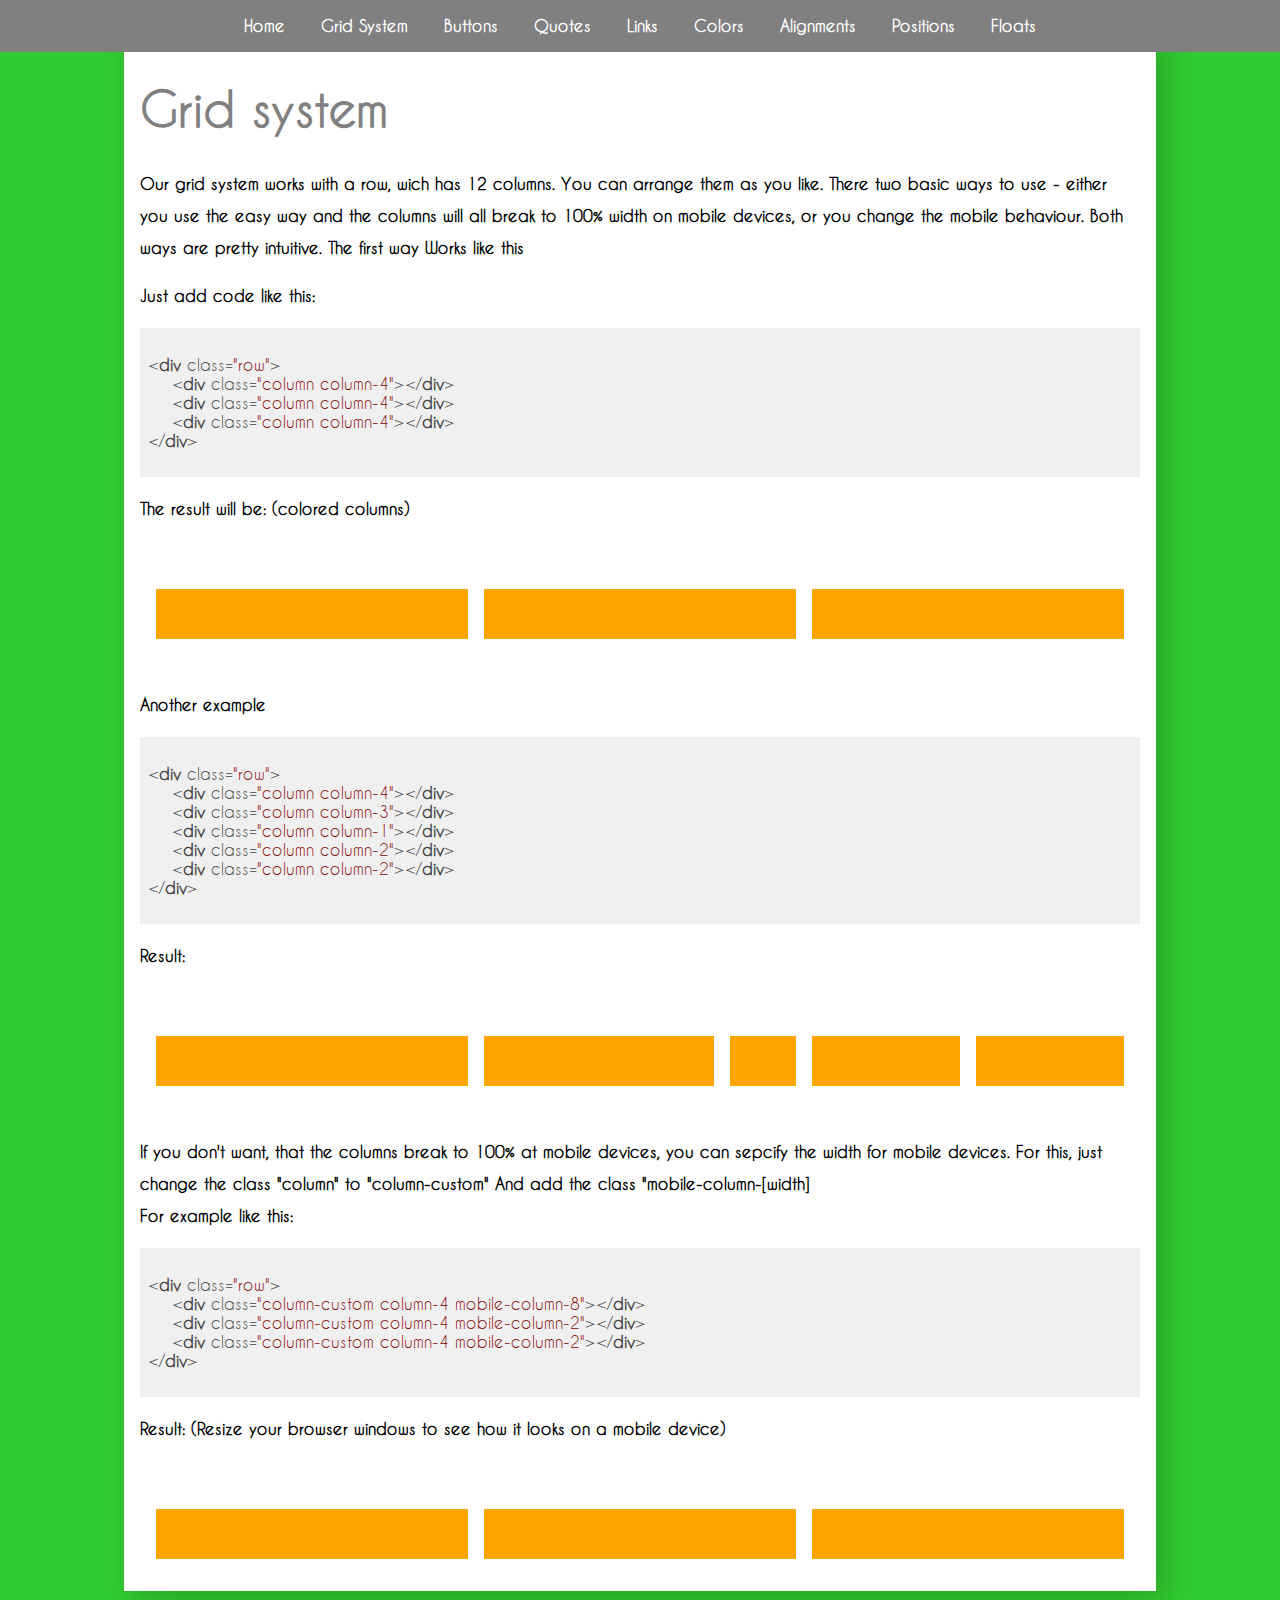
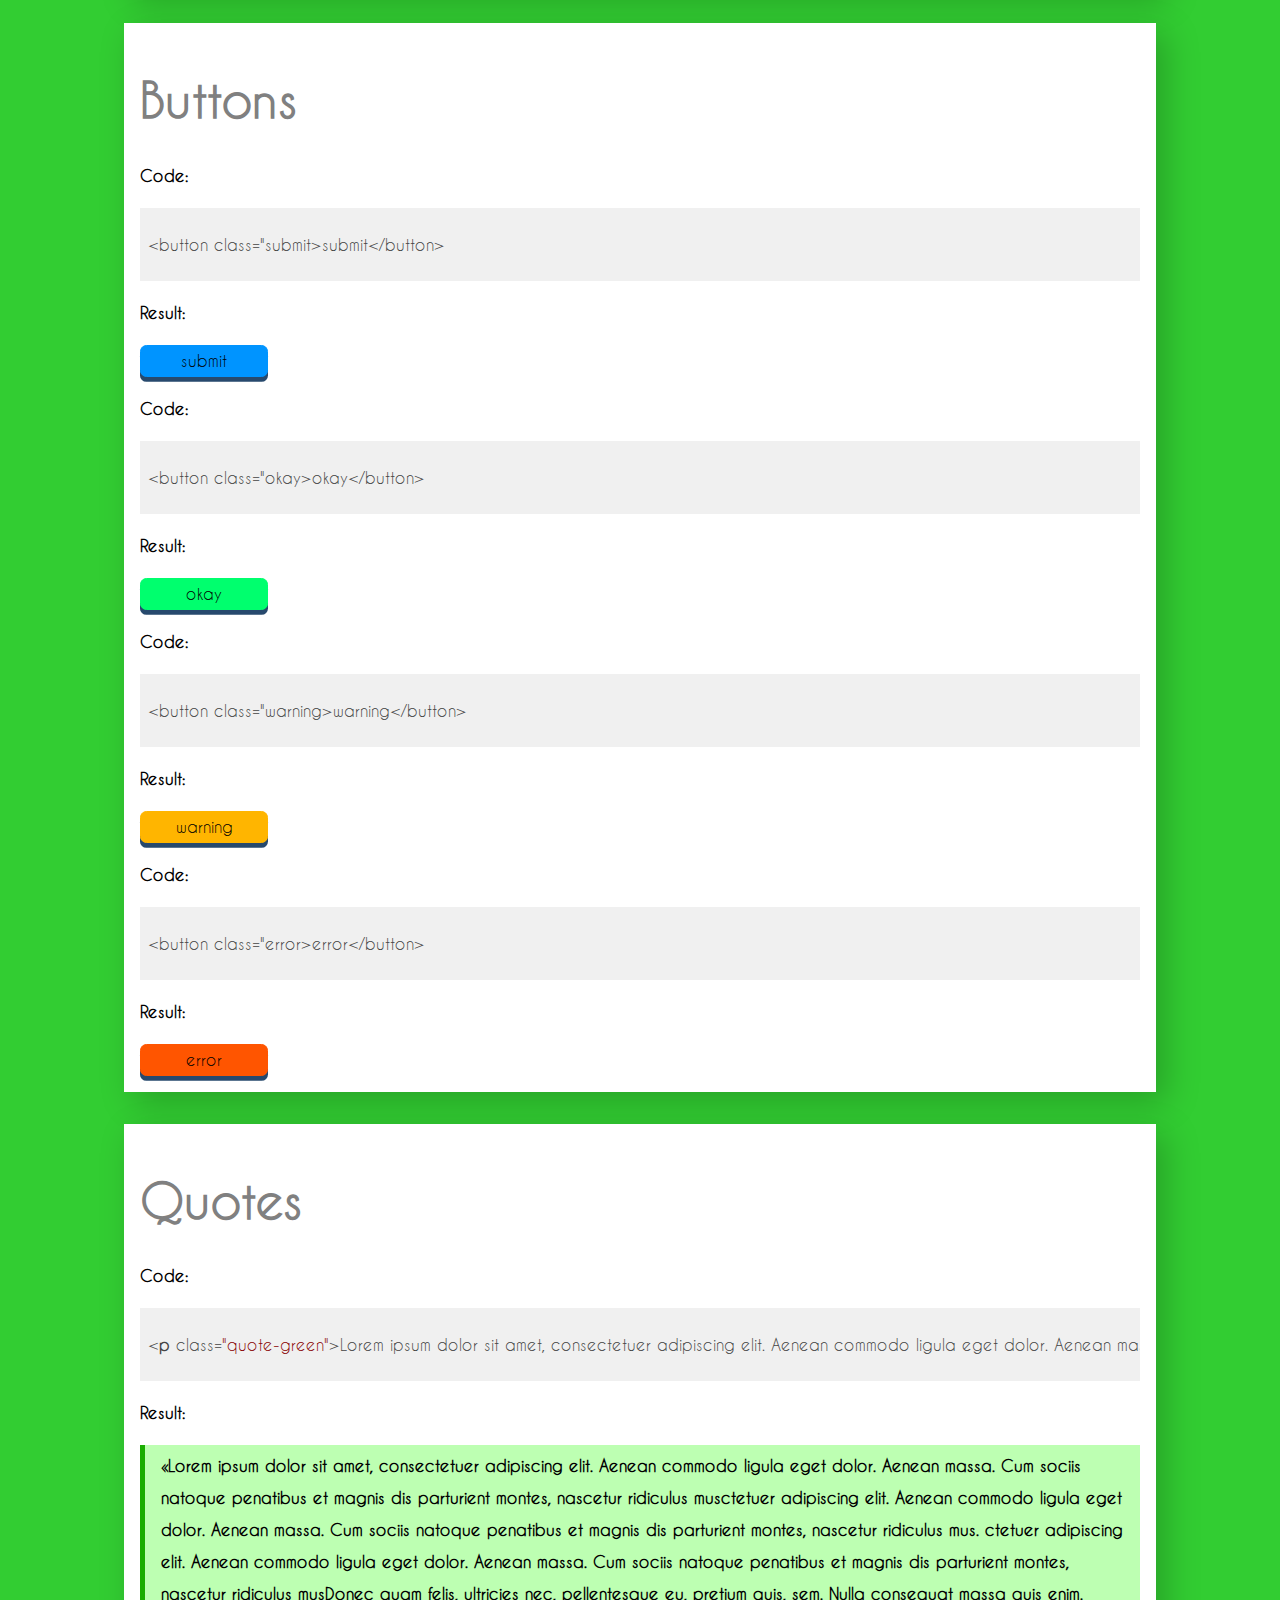
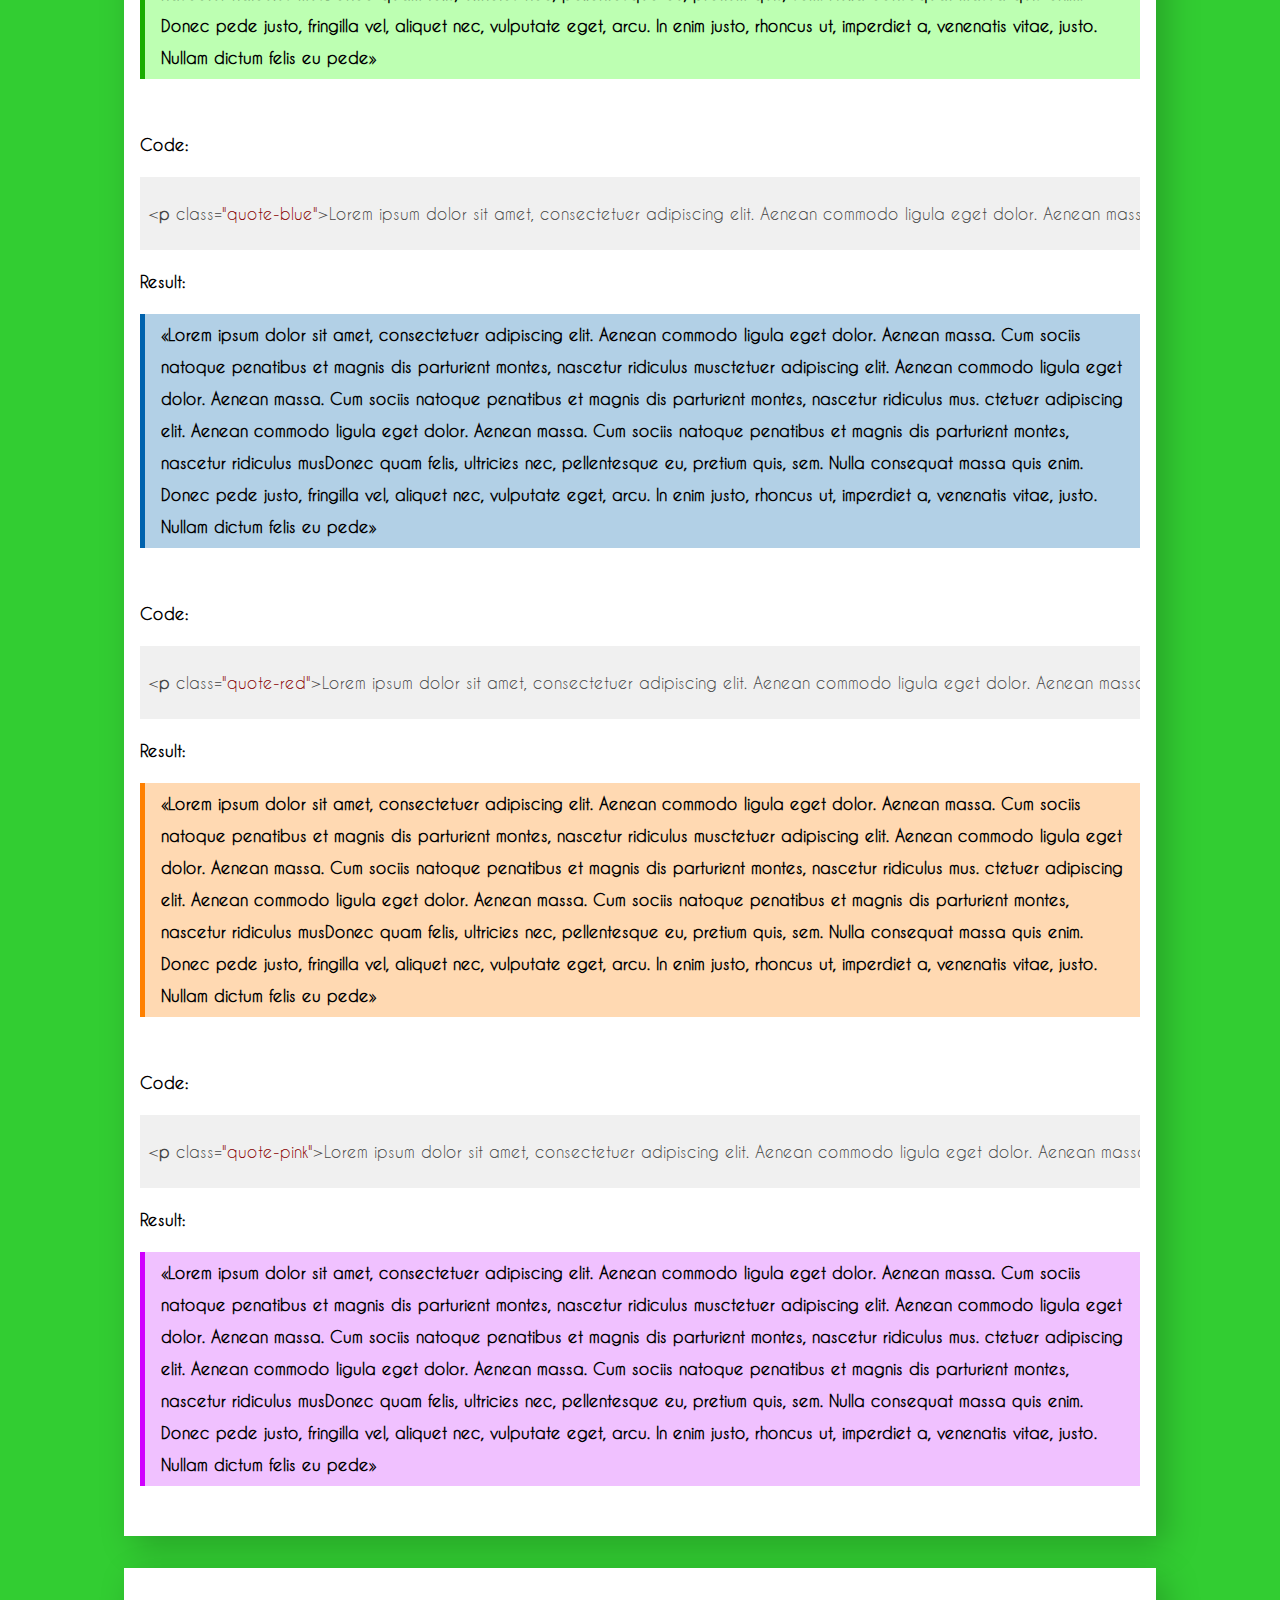
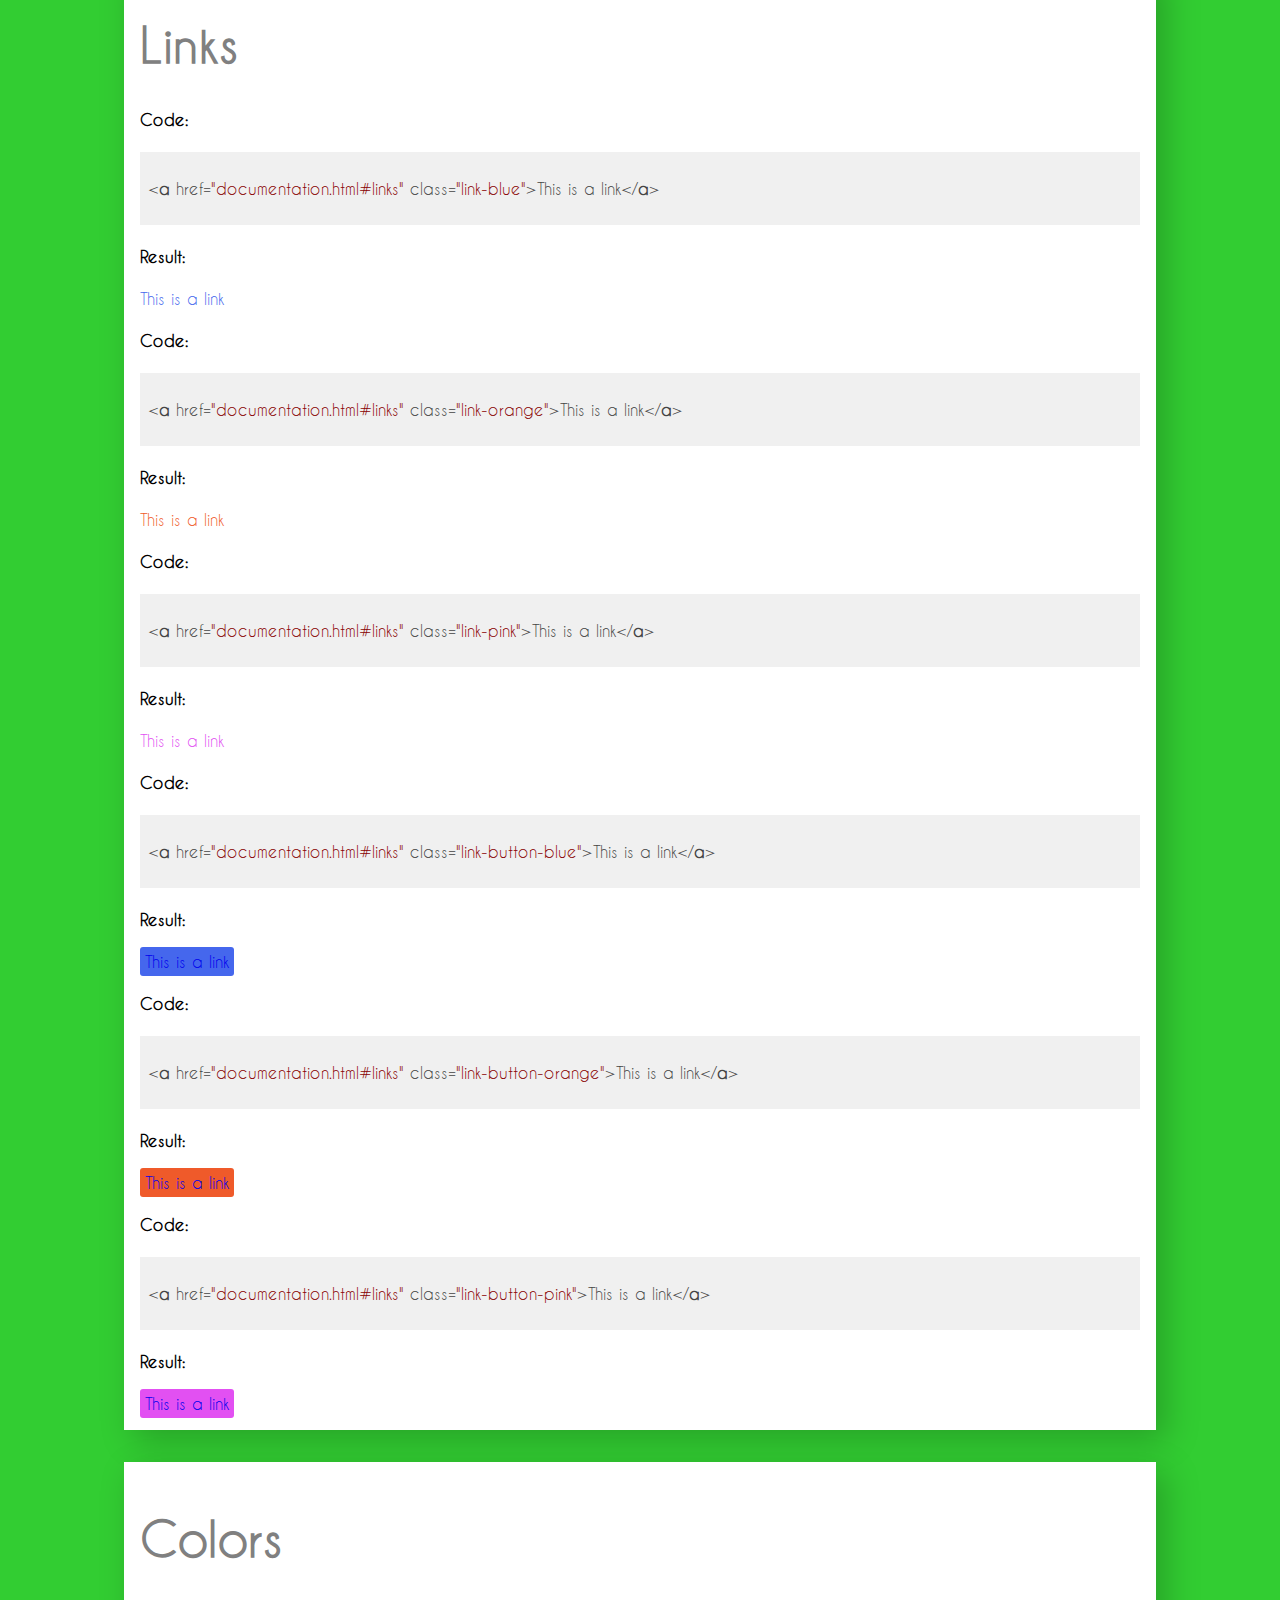
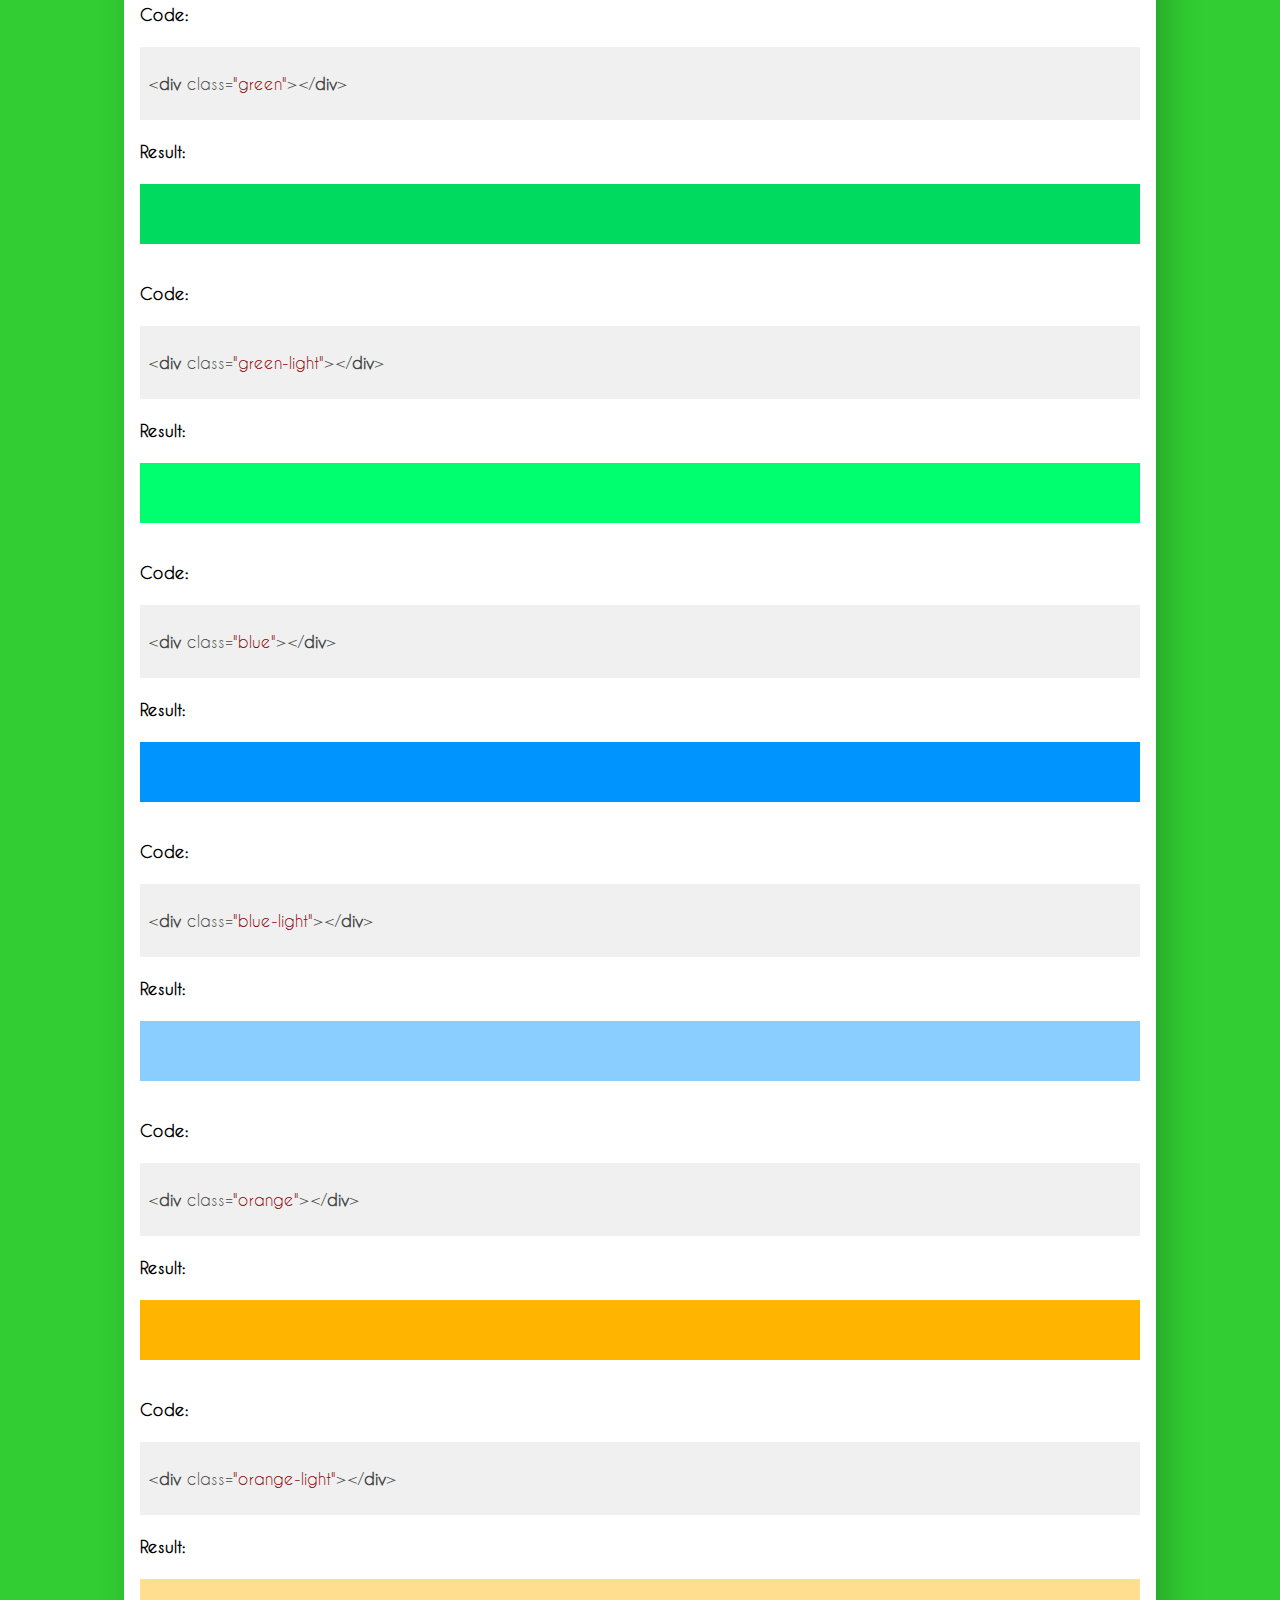
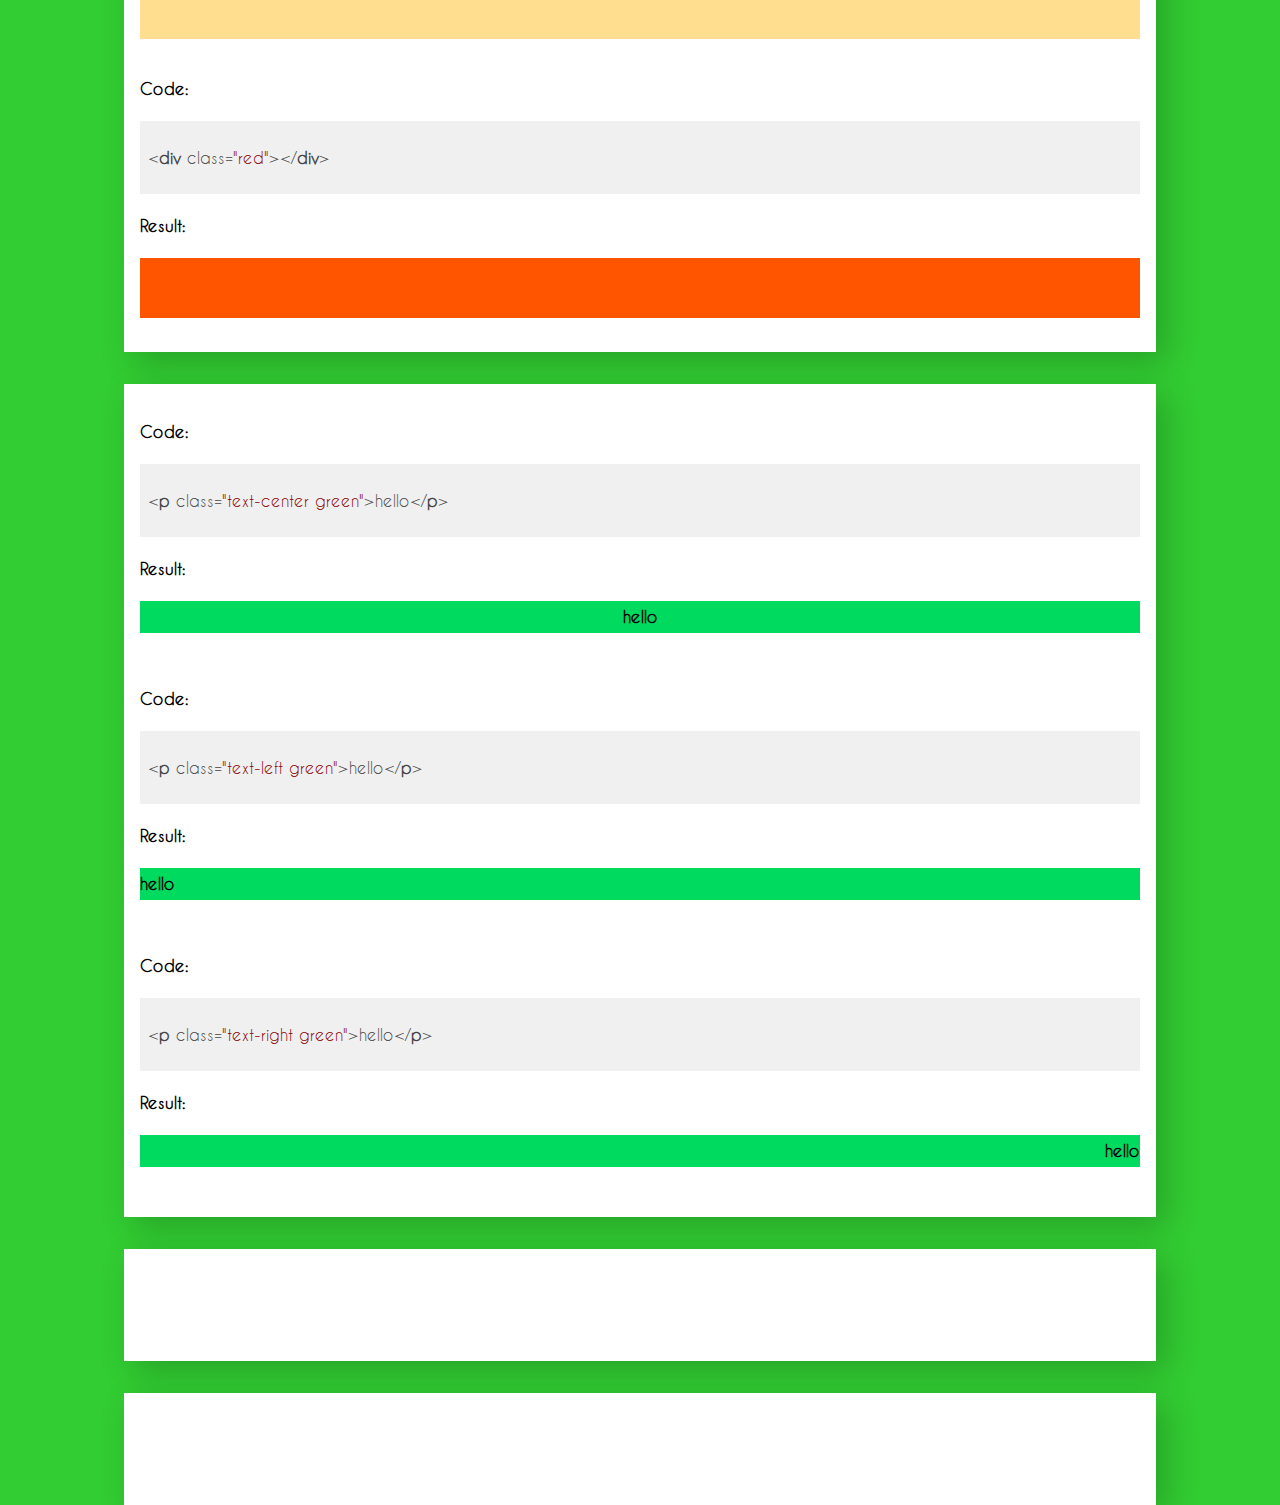
==== boahcss.github.io/documentation.html @ d2a32f0a "ini" ====
<!doctype html>
<html>
    <head>
        <link rel="stylesheet" href="stylesheet.css" media="screen" />
        <link rel="stylesheet" href="boah.css" media="screen" />
        <script src="https://ajax.googleapis.com/ajax/libs/jquery/1.12.2/jquery.min.js"></script>
        
        <style>
            
            nav {
                top: 0;
                z-index: 10000;
                display: block;
            }
            
            section {
                padding: 1em;
                width: 100%;
                max-width: 1000px;
                background-color: white;
                margin-left:auto;
                margin-right: auto;
                margin-top: 2em;
                min-height: 5em;
                overflow: hidden;
                -webkit-box-shadow: 10px 10px 32px 0px rgba(0,0,0,0.21);
-moz-box-shadow: 10px 10px 32px 0px rgba(0,0,0,0.21);
box-shadow: 10px 10px 32px 0px rgba(0,0,0,0.21);
            }
            
            .cwrapper {
                overflow: scroll;
                padding: 1em;
            }
            
            
            @media screen and (max-width: 600px) {

               body nav {
                    position: static !important;
                }
                
                body section {
                    margin: 0;
                    padding: 0;
                }
                
            }
            
        </style>
        
        <link rel="stylesheet" href="highlight/styles/default.css">
        <script src="highlight/highlight.pack.js"></script>
        <script>hljs.initHighlightingOnLoad();</script>
        
        <script>
    $(function() {
  $('a[href*="#"]:not([href="#"])').click(function() {
    if (location.pathname.replace(/^\//,'') == this.pathname.replace(/^\//,'') && location.hostname == this.hostname) {
      var target = $(this.hash);
      target = target.length ? target : $('[name=' + this.hash.slice(1) +']');
      if (target.length) {
        $('html, body').animate({
          scrollTop: target.offset().top
        }, 500);
        return false;
      }
    }
  });
});
        </script>
    </head>
    
    <body>
        <nav id="nav" class="fixed">
            <ul>
                <li class=""><a href="index.html">Home</a></li>
                <li><a href="#grid">Grid System</a></li>
                <li><a href="#buttons">Buttons</a></li>
                <li><a href="#quotes">Quotes</a></li>
                <li><a href="#links">Links</a></li>
                <li><a href="#colors">Colors</a></li>
                <li><a href="#alignments">Alignments</a></li>
                <li><a href="#positions">Positions</a></li>
                <li><a href="#floats">Floats</a></li>
            </ul>
        </nav>
        <main>
            <section id="grid">
                <h1>Grid system</h1>
                <p>Our grid system works with a row, wich has 12 columns. You can arrange them as you like. There two basic ways to use - either you use the easy way and the columns will all break to 100% width on mobile devices, or you change the mobile behaviour. Both ways are pretty intuitive. The first way Works like this</p>
                <p>Just add code like this:</p>
                <pre><code>
&lt;div class=&quot;row&quot;&gt;
    &lt;div class=&quot;column column-4&quot;&gt;&lt;/div&gt; 
    &lt;div class=&quot;column column-4&quot;&gt;&lt;/div&gt;
    &lt;div class=&quot;column column-4&quot;&gt;&lt;/div&gt;
&lt;/div&gt;
                </code></pre>
                <p>The result will be: (colored columns)</p>
                <div class="cwrapper">
                    <div class="row">
                        <div class="column column-4"></div> 
                        <div class="column column-4"></div>
                        <div class="column column-4"></div>
                    </div>
                </div>
                <br>
                <p>Another example</p>
                <pre><code>
&lt;div class=&quot;row&quot;&gt;
    &lt;div class=&quot;column column-4&quot;&gt;&lt;/div&gt; 
    &lt;div class=&quot;column column-3&quot;&gt;&lt;/div&gt;
    &lt;div class=&quot;column column-1&quot;&gt;&lt;/div&gt;
    &lt;div class=&quot;column column-2&quot;&gt;&lt;/div&gt;
    &lt;div class=&quot;column column-2&quot;&gt;&lt;/div&gt;
&lt;/div&gt;
                </code></pre>
                <p>Result:</p>
                <div class="cwrapper">
                    <div class="row"> <div class="column column-4"></div> <div class="column column-3"></div> <div class="column column-1"></div> <div class="column column-2"></div> <div class="column column-2"></div> </div>
                </div>
                <br>
                <p>If you don't want, that the columns break to 100% at mobile devices, you can sepcify the width for mobile devices. For this, just change the class "column" to "column-custom" And add the class "mobile-column-[width]<br>For example like this:</p>
                <pre><code>
&lt;div class=&quot;row&quot;&gt;
    &lt;div class=&quot;column-custom column-4 mobile-column-8&quot;&gt;&lt;/div&gt;
    &lt;div class=&quot;column-custom column-4 mobile-column-2&quot;&gt;&lt;/div&gt;
    &lt;div class=&quot;column-custom column-4 mobile-column-2&quot;&gt;&lt;/div&gt; 
&lt;/div&gt;
                </code></pre>
                <p>Result: (Resize your browser windows to see how it looks on a mobile device)</p>
                <div class="cwrapper">
                    <div class="row">
                        <div class="column-custom column-4 mobile-column-8"></div>
                        <div class="column-custom column-4 mobile-column-2"></div>
                        <div class="column-custom column-4 mobile-column-2"></div>
                    </div>
                </div>
            </section>
            
            <section id="buttons">
                <h1>Buttons</h1>
                <p>Code: </p>
                <pre><code>
&lt;button class=&quot;submit&gt;submit&lt;/button&gt;
                </code></pre>
                <p>Result:</p>
                <button class="submit">submit</button>
                <br>
                
                <p>Code: </p>
                <pre><code>
&lt;button class=&quot;okay&gt;okay&lt;/button&gt;
                </code></pre>
                <p>Result:</p>
                <button class="okay">okay</button>
                <br>
                
                <p>Code: </p>
                <pre><code>
&lt;button class=&quot;warning&gt;warning&lt;/button&gt;
                </code></pre>
                <p>Result:</p>
                <button class="warning">warning</button>
                <br>
                
                <p>Code: </p>
                <pre><code>
&lt;button class=&quot;error&gt;error&lt;/button&gt;
                </code></pre>
                <p>Result:</p>
                <button class="error">error</button>
                <br>
                
            </section>
            
            <section id="quotes">
                <h1>Quotes</h1>
                
                <p>Code:</p>
                <pre><code>
&lt;p class=&quot;quote-green&quot;&gt;Lorem ipsum dolor sit amet, consectetuer adipiscing elit. Aenean commodo ligula eget dolor. Aenean massa. Cum sociis natoque penatibus et magnis dis parturient montes, nascetur ridiculus musctetuer adipiscing elit. Aenean commodo ligula eget dolor. Aenean massa. Cum sociis natoque penatibus et magnis dis parturient montes, nascetur ridiculus mus. ctetuer adipiscing elit. Aenean commodo ligula eget dolor. Aenean massa. Cum sociis natoque penatibus et magnis dis parturient montes, nascetur ridiculus musDonec quam felis, ultricies nec, pellentesque eu, pretium quis, sem. Nulla consequat massa quis enim. Donec pede justo, fringilla vel, aliquet nec, vulputate eget, arcu. In enim justo, rhoncus ut, imperdiet a, venenatis vitae, justo. Nullam dictum felis eu pede&lt;/p&gt;
                </code></pre>
                <p>Result: </p>
               <p class="quote-green">Lorem ipsum dolor sit amet, consectetuer adipiscing elit. Aenean commodo ligula eget dolor. Aenean massa. Cum sociis natoque penatibus et magnis dis parturient montes, nascetur ridiculus musctetuer adipiscing elit. Aenean commodo ligula eget dolor. Aenean massa. Cum sociis natoque penatibus et magnis dis parturient montes, nascetur ridiculus mus. ctetuer adipiscing elit. Aenean commodo ligula eget dolor. Aenean massa. Cum sociis natoque penatibus et magnis dis parturient montes, nascetur ridiculus musDonec quam felis, ultricies nec, pellentesque eu, pretium quis, sem. Nulla consequat massa quis enim. Donec pede justo, fringilla vel, aliquet nec, vulputate eget, arcu. In enim justo, rhoncus ut, imperdiet a, venenatis vitae, justo. Nullam dictum felis eu pede</p>
                <br>
                
                <p>Code:</p>
                <pre><code>
&lt;p class=&quot;quote-blue&quot;&gt;Lorem ipsum dolor sit amet, consectetuer adipiscing elit. Aenean commodo ligula eget dolor. Aenean massa. Cum sociis natoque penatibus et magnis dis parturient montes, nascetur ridiculus musctetuer adipiscing elit. Aenean commodo ligula eget dolor. Aenean massa. Cum sociis natoque penatibus et magnis dis parturient montes, nascetur ridiculus mus. ctetuer adipiscing elit. Aenean commodo ligula eget dolor. Aenean massa. Cum sociis natoque penatibus et magnis dis parturient montes, nascetur ridiculus musDonec quam felis, ultricies nec, pellentesque eu, pretium quis, sem. Nulla consequat massa quis enim. Donec pede justo, fringilla vel, aliquet nec, vulputate eget, arcu. In enim justo, rhoncus ut, imperdiet a, venenatis vitae, justo. Nullam dictum felis eu pede&lt;/p&gt;
                </code></pre>
                <p>Result: </p>
               <p class="quote-blue">Lorem ipsum dolor sit amet, consectetuer adipiscing elit. Aenean commodo ligula eget dolor. Aenean massa. Cum sociis natoque penatibus et magnis dis parturient montes, nascetur ridiculus musctetuer adipiscing elit. Aenean commodo ligula eget dolor. Aenean massa. Cum sociis natoque penatibus et magnis dis parturient montes, nascetur ridiculus mus. ctetuer adipiscing elit. Aenean commodo ligula eget dolor. Aenean massa. Cum sociis natoque penatibus et magnis dis parturient montes, nascetur ridiculus musDonec quam felis, ultricies nec, pellentesque eu, pretium quis, sem. Nulla consequat massa quis enim. Donec pede justo, fringilla vel, aliquet nec, vulputate eget, arcu. In enim justo, rhoncus ut, imperdiet a, venenatis vitae, justo. Nullam dictum felis eu pede</p>
                <br>
                
                <p>Code:</p>
                <pre><code>
&lt;p class=&quot;quote-red&quot;&gt;Lorem ipsum dolor sit amet, consectetuer adipiscing elit. Aenean commodo ligula eget dolor. Aenean massa. Cum sociis natoque penatibus et magnis dis parturient montes, nascetur ridiculus musctetuer adipiscing elit. Aenean commodo ligula eget dolor. Aenean massa. Cum sociis natoque penatibus et magnis dis parturient montes, nascetur ridiculus mus. ctetuer adipiscing elit. Aenean commodo ligula eget dolor. Aenean massa. Cum sociis natoque penatibus et magnis dis parturient montes, nascetur ridiculus musDonec quam felis, ultricies nec, pellentesque eu, pretium quis, sem. Nulla consequat massa quis enim. Donec pede justo, fringilla vel, aliquet nec, vulputate eget, arcu. In enim justo, rhoncus ut, imperdiet a, venenatis vitae, justo. Nullam dictum felis eu pede&lt;/p&gt;
                </code></pre>
                <p>Result: </p>
               <p class="quote-red">Lorem ipsum dolor sit amet, consectetuer adipiscing elit. Aenean commodo ligula eget dolor. Aenean massa. Cum sociis natoque penatibus et magnis dis parturient montes, nascetur ridiculus musctetuer adipiscing elit. Aenean commodo ligula eget dolor. Aenean massa. Cum sociis natoque penatibus et magnis dis parturient montes, nascetur ridiculus mus. ctetuer adipiscing elit. Aenean commodo ligula eget dolor. Aenean massa. Cum sociis natoque penatibus et magnis dis parturient montes, nascetur ridiculus musDonec quam felis, ultricies nec, pellentesque eu, pretium quis, sem. Nulla consequat massa quis enim. Donec pede justo, fringilla vel, aliquet nec, vulputate eget, arcu. In enim justo, rhoncus ut, imperdiet a, venenatis vitae, justo. Nullam dictum felis eu pede</p>
                <br>
                
                <p>Code:</p>
                <pre><code>
&lt;p class=&quot;quote-pink&quot;&gt;Lorem ipsum dolor sit amet, consectetuer adipiscing elit. Aenean commodo ligula eget dolor. Aenean massa. Cum sociis natoque penatibus et magnis dis parturient montes, nascetur ridiculus musctetuer adipiscing elit. Aenean commodo ligula eget dolor. Aenean massa. Cum sociis natoque penatibus et magnis dis parturient montes, nascetur ridiculus mus. ctetuer adipiscing elit. Aenean commodo ligula eget dolor. Aenean massa. Cum sociis natoque penatibus et magnis dis parturient montes, nascetur ridiculus musDonec quam felis, ultricies nec, pellentesque eu, pretium quis, sem. Nulla consequat massa quis enim. Donec pede justo, fringilla vel, aliquet nec, vulputate eget, arcu. In enim justo, rhoncus ut, imperdiet a, venenatis vitae, justo. Nullam dictum felis eu pede&lt;/p&gt;
                </code></pre>
                <p>Result: </p>
               <p class="quote-pink">Lorem ipsum dolor sit amet, consectetuer adipiscing elit. Aenean commodo ligula eget dolor. Aenean massa. Cum sociis natoque penatibus et magnis dis parturient montes, nascetur ridiculus musctetuer adipiscing elit. Aenean commodo ligula eget dolor. Aenean massa. Cum sociis natoque penatibus et magnis dis parturient montes, nascetur ridiculus mus. ctetuer adipiscing elit. Aenean commodo ligula eget dolor. Aenean massa. Cum sociis natoque penatibus et magnis dis parturient montes, nascetur ridiculus musDonec quam felis, ultricies nec, pellentesque eu, pretium quis, sem. Nulla consequat massa quis enim. Donec pede justo, fringilla vel, aliquet nec, vulputate eget, arcu. In enim justo, rhoncus ut, imperdiet a, venenatis vitae, justo. Nullam dictum felis eu pede</p>
                <br>
            </section>
            
            <section id="links">
                <h1>Links</h1>
                
                <p>Code: </p>
                <pre><code>
&lt;a href=&quot;documentation.html#links&quot; class=&quot;link-blue&quot;&gt;This is a link&lt;/a&gt;
                </code></pre>
                <p>Result: </p>
                <a href="documentation.html#links" class="link-blue">This is a link</a>
                <br>
                
                <p>Code: </p>
                <pre><code>
&lt;a href=&quot;documentation.html#links&quot; class=&quot;link-orange&quot;&gt;This is a link&lt;/a&gt;
                </code></pre>
                <p>Result: </p>
                <a href="documentation.html#links" class="link-orange">This is a link</a>
                <br>
                
                <p>Code: </p>
                <pre><code>
&lt;a href=&quot;documentation.html#links&quot; class=&quot;link-pink&quot;&gt;This is a link&lt;/a&gt;
                </code></pre>
                <p>Result: </p>
                <a href="documentation.html#links" class="link-pink">This is a link</a>
                <br>
                
                <p>Code: </p>
                <pre><code>
&lt;a href=&quot;documentation.html#links&quot; class=&quot;link-button-blue&quot;&gt;This is a link&lt;/a&gt;
                </code></pre>
                <p>Result: </p>
                <a href="documentation.html#links" class="link-button-blue">This is a link</a>
                <br>
                
                <p>Code: </p>
                <pre><code>
&lt;a href=&quot;documentation.html#links&quot; class=&quot;link-button-orange&quot;&gt;This is a link&lt;/a&gt;
                </code></pre>
                <p>Result: </p>
                <a href="documentation.html#links" class="link-button-orange">This is a link</a>
                <br>
                
                <p>Code: </p>
                <pre><code>
&lt;a href=&quot;documentation.html#links&quot; class=&quot;link-button-pink&quot;&gt;This is a link&lt;/a&gt;
                </code></pre>
                <p>Result: </p>
                <a href="documentation.html#links" class="link-button-pink">This is a link</a>
                <br>
            </section>
            
            <section id="colors">
                <h1>Colors</h1>
                
                <p>Code:</p>
                <pre><code>
&lt;div class=&quot;green&quot;&gt;&lt;/div&gt;
                </code></pre>
                <p>Result: </p>
                <div class="row green"></div>
                <br>
                
                <p>Code:</p>
                <pre><code>
&lt;div class=&quot;green-light&quot;&gt;&lt;/div&gt;
                </code></pre>
                <p>Result: </p>
                <div class="row green-light"></div>
                <br>
                
                <p>Code:</p>
                <pre><code>
&lt;div class=&quot;blue&quot;&gt;&lt;/div&gt;
                </code></pre>
                <p>Result: </p>
                <div class="row blue"></div>
                <br>
                
                 <p>Code:</p>
                <pre><code>
&lt;div class=&quot;blue-light&quot;&gt;&lt;/div&gt;
                </code></pre>
                <p>Result: </p>
                <div class="row blue-light"></div>
                <br>
                
                <p>Code:</p>
                <pre><code>
&lt;div class=&quot;orange&quot;&gt;&lt;/div&gt;
                </code></pre>
                <p>Result: </p>
                <div class="row orange"></div>
                <br>
                
                <p>Code:</p>
                <pre><code>
&lt;div class=&quot;orange-light&quot;&gt;&lt;/div&gt;
                </code></pre>
                <p>Result: </p>
                <div class="row orange-light"></div>
                <br>
                
                <p>Code:</p>
                <pre><code>
&lt;div class=&quot;red&quot;&gt;&lt;/div&gt;
                </code></pre>
                <p>Result: </p>
                <div class="row red"></div>
                <br>
                
            </section>
            
            <section id="alignments">
                <p>Code: </p>
                <pre><code>
&lt;p class=&quot;text-center green&quot;&gt;hello&lt;/p&gt;
                </code></pre>
                <p>Result: </p>
                <p class="text-center green">hello</p>
                <br>
                
                <p>Code: </p>
                <pre><code>
&lt;p class=&quot;text-left green&quot;&gt;hello&lt;/p&gt;
                </code></pre>
                <p>Result: </p>
                <p class="text-left green">hello</p>
                <br>
                
                <p>Code: </p>
                <pre><code>
&lt;p class=&quot;text-right green&quot;&gt;hello&lt;/p&gt;
                </code></pre>
                <p>Result: </p>
                <p class="text-right green">hello</p>
                <br>
            </section>
            
            <section id="positions">
            </section>
            
            <section id="floats">
            </section>
        </main>
    </body>
</html>
---- boahcss.github.io/stylesheet.css ----
/* Font familys */
@font-face {
	font-family: "webFontONe";
	src: url("fonts/CaviarDreams.ttf");
}

@font-face {
	font-family: "avenir";
	src: url("fonts/CaviarDreams.ttf");
}

/* Animations */
@keyframes headerAnim {
	0% {
		background-color: limegreen;
	}

	25% {
		background-color: #ff6192;
	}

	50% {
		background-color: #61a1ff;
	}

	75% {
		background-color: #00ebaf;
	}

	100% {
		background-color: limegreen;
	}
}

@keyframes headerImageAnim {
    0% {
        opacity: 0;
        bottom: -150px;
    }
    50% {
        bottom: -150px;
        opacity: 0;
    }
    100% {
        bottom: 0px;
        opacity: 1;
    }
}


/* Basic Styles */

.prime-font-100 {
	font-family: webFontOne;
	font-weight: 100;
	color: white;
}

.prime-font-600 {
	font-family: webFontOne;
	font-weight: 600;
	color: white;
}

body {
	margin: 0;
	padding: 0;
	background-color: limegreen;
	animation-name: headerAnim;
	animation-duration: 15s;
	animation-iteration-count: infinite;
}

h1 {
	color: gray;
	font-size: 3em;
}


.fixed {
    position: fixed;
}

/* Header */
header {
	max-height: 300px;
	width: 100vw;
	text-align: center;
	margin: 0;
	padding:0;
	overflow: hidden;
}

header h1 {
	position: relative;
	margin-bottom: 0;
}

.headerText {
	top: 100px;
	padding-left: 10px;
}

.headerImage img {
	position: relative;
	bottom: 0;
	right: 0;
	max-width: 600px;
	width: auto;
	height: 300px;
}

.buttonlink {
	font-family: avenir, arial;
	color: white;
	font-weight: bold;
	padding: 0.5em;
	border: 3px solid white;
	border-radius: 10px;
	transition: 0.3s;
	text-decoration: none;
}

.buttonlink:hover {
	transition: 0.3s;
	background-color: white;
	color: gray;
}

/* Nav */
nav {
	width: 100vw;
	margin: 0;
	padding: 0;
	text-align: center;
	background-color: gray;
}

nav ul {
	margin: 0;
	padding: 0;
}

nav li {
	display: inline-block;
	padding: 1em;
	margin: 0;
	transition: 0.5s;
}

nav li a {
	text-decoration: none;
	color: white;
	font-family: avenir, sans-serif;
	font-weight: 700;
}

.selected {
	color: limegreen;
	border-bottom: 3px solid limegreen;
	padding-bottom: calc(1em - 2px);
}

nav li:hover {
	background-color: limegreen;
	transition: 0.3s;
}

/* Wrapper */

#wrapper {
	width: 100vw;
	min-height: 500px;
	background-color: white;
}

div {
	text-align: center;
	box-sizing: border-box;
}

section {
    min-height: 10px;
    overflow: hidden;
}

#home .pull div {
	min-height: 175px;
}

section .pull img {
    height: 151px;
    width: auto;
    padding: 3em;
}

.orange-light {
	background-color: #ffd480;
}

.orange-dark {
	background-color: #ffb180;
}

.blue-light {
	background-color: #9ec1ff;
}

.blue-dark {
	background-color: #618eff;
}

.green {
	background-color: #68ee75;
}

.green-light {
	background-color: #a9ff9e;
}

.gray-light {
    background-color: #ebf1f5;
}

.pull {

}

.pull img {
	width: 100%;
	height: auto;
	position: relative;
	bottom: 0;
    margin-bottom: -5px;
    transition: 0.3s;
    animation-name: headerImageAnim;
    animation-duration: 2s;
}

.pull img:hover {
    transition: 5s;
    -webkit-filter: hue-rotate(360deg);
    filter: hue-rotate(360deg);
}

.pull *, section * {
	font-family: avenir, arial;
}

.pull h2, section h2 {
	font-weight: 600;
}

.pull p,section p {
	font-weight: 600;
    line-height: 2em;
}

.pull-right-70 {
	float: right;
	width: 70%;
	margin: 0;
}

.pull-left-30 {
	float: left;
	width: 30%;
	margin: 0;
}

.pull-right-60 {
	float: right;
	width: 60%;
	margin: 0;
}

.pull-left-40 {
	float: left;
	width: 40%;
	margin: 0;
}

.pull-right-30 {
	float: right;
	width: 30%;
	margin: 0;
}

.pull-left-70 {
	float: left;
	width: 70%;
	margin: 0;
}

.text-left {
	text-align: left;
}

.text-right {
	text-align: RIGHT;
}

.padding1 {
	padding: 1em;
}

section {
	width: 100%;
}

/* Footer */
footer {
	text-align: center;
}

/* Mobile */

@media screen and (max-width: 600px) {
	.pull {
        text-align: center;
		width: 100%;
	}
    .text-left {
        text-align: center;
    }
    
	body header {
		max-height: 400px;
	}

	body .headerImage img {
		bottom: -10px;
	}

	body nav li {
		display: block;
		text-align:center;
	}
	
}

.row {
    height: 60px; margin-top: 10px;
}
.row div {
    background-color: orange; height: 50px; padding-top: 5px; padding-bottom: 5px;   
}
---- boahcss.github.io/boah.css ----
/* ######################################### */
/*                                           */
/*               BOAH.CSS                    */
/*              boahcss.com                  */
/*                                           */
/* ######################################### */

/* ****************** */
/* *  GRID SYSTEM   **/
/* ****************** */

.row, 
.column, .column-custom {
    box-sizing: border-box;
    margin-top: 1em;
}

.row:before,
.row:after {
    content: " ";
    display: table;
}

.row:after {
    clear: both;
}

.column , .column-custom{
    position: relative;
    float: left;
    display: block;
}

.column + .column {
    margin-left: 1.6%;
}

.column-custom + .column-custom {
    margin-left: 1.6%;
}

.column-1 {
    width: 6.86666666667%;
}

.column-2 {
    width: 15.3333333333%;
}

.column-3 {
    width: 23.8%;
}

.column-4 {
    width: 32.2666666667%;
}

.column-5 {
    width: 40.7333333333%;
}

.column-6 {
    width: 49.2%;
}

.column-7 {
    width: 57.6666666667%;
}

.column-8 {
    width: 66.1333333333%;
}

.column-9 {
    width: 74.6%;
}

.column-10 {
    width: 83.0666666667%;
}

.column-11 {
    width: 91.5333333333%;
}

.column-12 {
    width: 100%;
    margin-left: 0;
}

@media screen and (max-width: 550px) {
    .column-1, 
    .column-2, 
    .column-3, 
    .column-4, 
    .column-5, 
    .column-6, 
    .column-7, 
    .column-8, 
    .column-9, 
    .column-10, 
    .column-11, 
    .column-12 {
        float: none;
        width: auto;
    }
    
    .mobile-column-1 {
        width: 6.86666666667%;
        float: left;
    }
    .mobile-column-2 {
        width: 15.3333333333%;
        float: left;
    }
    .mobile-column-3 {
        width: 23.8%;
        float: left;
    }
    .mobile-column-4 {
        width: 32.2666666667%;
        float: left;
    }
    .mobile-column-5 {
        width: 40.7333333333%;
        float: left;
    }
    .mobile-column-6 {
        width: 49.2%;
        float: left;
    }
    .mobile-column-7 {
        width: 57.6666666667%;
        float: left;
    }
    .mobile-column-8 {
        width: 66.1333333333%;
        float: left;
    }
    .mobile-column-9 {
        width: 74.6%;
        float: left;
    }
    .mobile-column-10 {
        width: 83.0666666667%;
        float: left;
    }
    .mobile-column-11 {
        width: 91.5333333333%;
        float: left;
    }
    .mobile-column-12 {
        width: 100%;
        margin-left: 0;
        float: left;
    }
  
    .column + .column {
        margin-left: 0;
    }
}

/* ****************** */
/**     Buttons      **/
/* ****************** */

button {
    font-size: 1em;
}

.submit {
	border: 1px solid #0094FF;
	background-color: #0094FF;
	border-radius: 0.4em;
	width: 8em;
	height: 2em;
	box-shadow: 0 0.3em #27496d;
}

.submit:hover {
	box-shadow: 0 0.2em #27496d;
}

.okay {
	border-radius: 0.4em;
	width: 8em;
	height: 2em;
	border: 1px solid #00FF6E;
	background-color: #00FF6E;
	box-shadow: 0 0.3em #27496d;
}

.okay:hover {
	box-shadow: 0 0.2em #27496d;
}

.warning {
	border-radius: 0.4em;
	width: 8em;
	height: 2em;
	box-shadow: 0 0.3em #27496d;
	border: 1px solid #FFB500;
	background-color: #FFB500;
}

.warning:hover {
	box-shadow: 0 0.2em #27496d;
}

.error {
	border-radius: 0.4em;
	width: 8em;
	height: 2em;
	box-shadow: 0 0.3em #27496d;
	border: 1px solid #FF5500;
	background-color: #FF5500;
}

.error:hover {
	box-shadow: 0 0.2em #27496d;
}

/* ****************** */
/**       Links      **/
/* ****************** */

.link-orange {
	text-decoration: none;
	color: #ef5a2a;
}

.link-orange:hover {
	transition: 0.3s;
	color: #f39d81;
	text-decoration: none;
}

.link-pink {
	color: #e250f2;
	text-decoration: none;
}

.link-pink:hover {
	transition: 0.3s;
	color: #ec9ff4;
	text-decoration: none;
}

.link-blue {
	color: #4567ed;
	text-decoration: none;
}

.link-blue:hover {
	transition: 0.3s;
	color: #91a6ed;
	text-decoration: none;
}

.link-button-orange {
	transition: 0.3s;
	padding: 5px;
	border-radius: 3px;
	background-color: #ef5a2a;
	text-decoration: none;
}

.link-button-orange:hover {
	transition: 0.3s;
	background-color: #f39d81;
	text-decoration: none;
}

.link-button-pink {
	transition: 0.3s;
	padding: 5px;
	border-radius: 3px;
	background-color: #e250f2;
	text-decoration: none;
}

.link-button-pink:hover {
	transition: 0.3s;
	background-color: #ec9ff4;
	text-decoration: none;
}

.link-button-blue {
	transition: 0.3s;
	padding: 5px;
	border-radius: 3px;
	background-color: #4567ed;
	text-decoration: none;
}

.link-button-blue:hover {
	transition: 0.3s;
	background-color: #91a6ed;
	text-decoration: none;
}


/* ****************** */
/**      Quotes      **/
/* ****************** */

.quote-pink {
	padding-top: 5px;
	padding-bottom: 5px;
	background-color: rgba(204, 51, 255, 0.3);
	border-left: 5px solid #D000FF;
	padding-left: 1em;
	padding-right: 1em;
}

.quote-red {
	padding-top: 5px;
	padding-bottom: 5px;
	background-color: rgba(255, 128, 0, 0.3);
	border-left: 5px solid #FF8000;
	padding-left: 1em;
	padding-right: 1em;
}

.quote-green {
	padding-top: 5px;
	padding-bottom: 5px;
	background-color: rgba(38, 255, 0, 0.3);
	border-left: 5px solid #1AAD00;
	padding-left: 1em;
	padding-right: 1em;
}

.quote-blue {
	padding-top: 5px;
	padding-bottom: 5px;
	background-color: rgba(0, 98, 173, 0.3);
	border-left: 5px solid #0062AD;
	padding-left: 1em;
	padding-right: 1em;
}

.quote-red:before, .quote-pink:before, .quote-green:before, .quote-blue:before {
    content: "\00ab";}
.quote-red:after, .quote-pink:after, .quote-green:after, .quote-blue:after {
    content: "\00bb";}

/* ****************** */
/**    basic css     **/
/* ****************** */

.float-left {
    float: left;
}

.float-right {
    float: right;
}

.position-static {
    position: static;
}

.position-fixed {
    position: fixed;
}

.position-absolute {
    position: absolute;
}

.text-left {
    text-align: left;
}

.text-right {
    text-align: right;
}

.text-center {
    text-align: center;
}

/* ****************** */
/**      Colors      **/
/* ****************** */

.blue {
    background-color: #0094FF;
}

.blue-light {
    background-color: #8aceff;
}

.green {
    background-color: #00db5f;
}

.green-light {
    background-color: #00FF6E;
}

.orange {
    background-color: #FFB500;
}

.orange-light {
    background-color: #ffde8f;
}

.red {
    background-color: #FF5500;
}
---- boahcss.github.io/highlight/styles/default.css ----
/*

Original highlight.js style (c) Ivan Sagalaev <maniac@softwaremaniacs.org>

*/

.hljs {
  display: block;
  overflow-x: auto;
  padding: 0.5em;
  background: #F0F0F0;
}

.hljs,
.hljs-subst {
  color: #444;
}

.hljs-keyword,
.hljs-attribute,
.hljs-selector-tag,
.hljs-meta-keyword,
.hljs-doctag,
.hljs-name {
  font-weight: bold;
}

.hljs-built_in,
.hljs-literal,
.hljs-bullet,
.hljs-code,
.hljs-addition {
  color: #1F811F;
}

.hljs-regexp,
.hljs-symbol,
.hljs-variable,
.hljs-template-variable,
.hljs-link,
.hljs-selector-attr,
.hljs-selector-pseudo {
  color: #BC6060;
}

.hljs-type,
.hljs-string,
.hljs-number,
.hljs-selector-id,
.hljs-selector-class,
.hljs-quote,
.hljs-template-tag,
.hljs-deletion {
  color: #880000;
}

.hljs-title,
.hljs-section {
  color: #880000;
  font-weight: bold;
}

.hljs-comment {
  color: #888888;
}

.hljs-meta {
  color: #2B6EA1;
}

.hljs-emphasis {
  font-style: italic;
}

.hljs-strong {
  font-weight: bold;
}
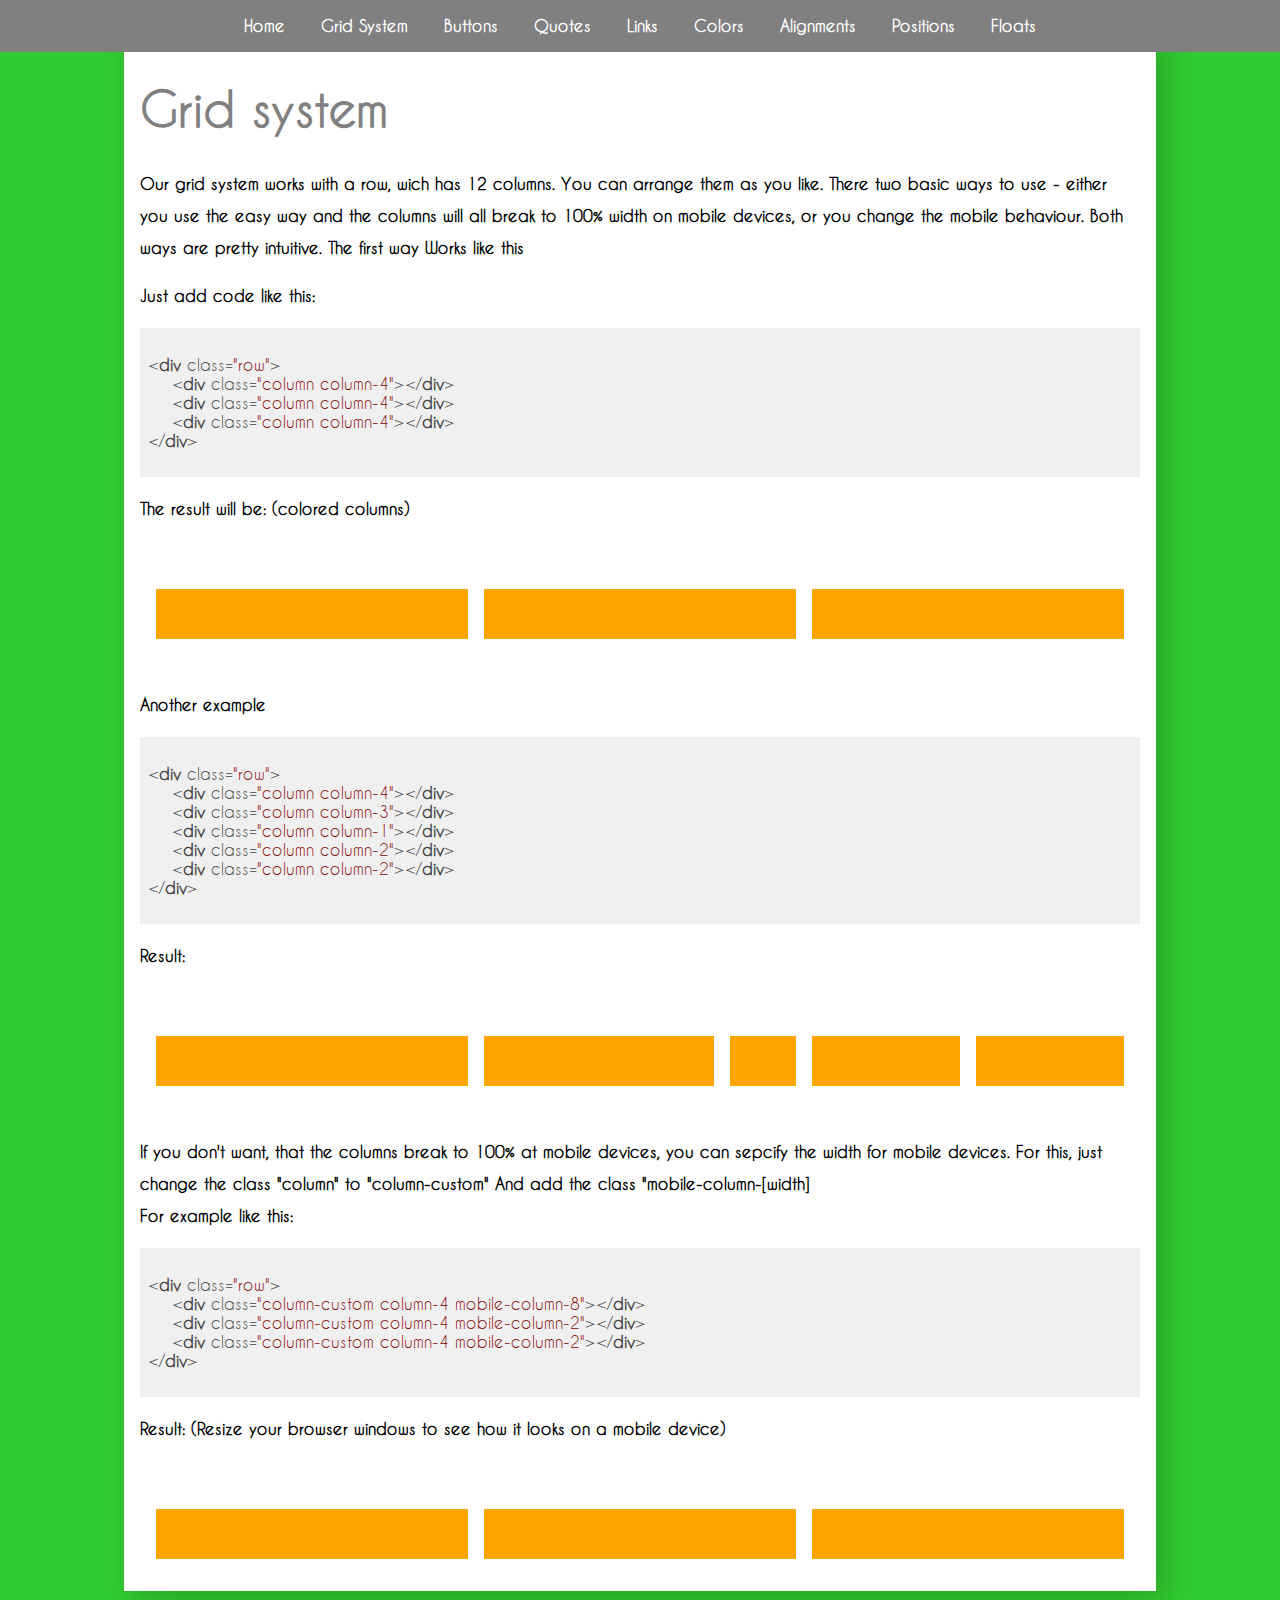
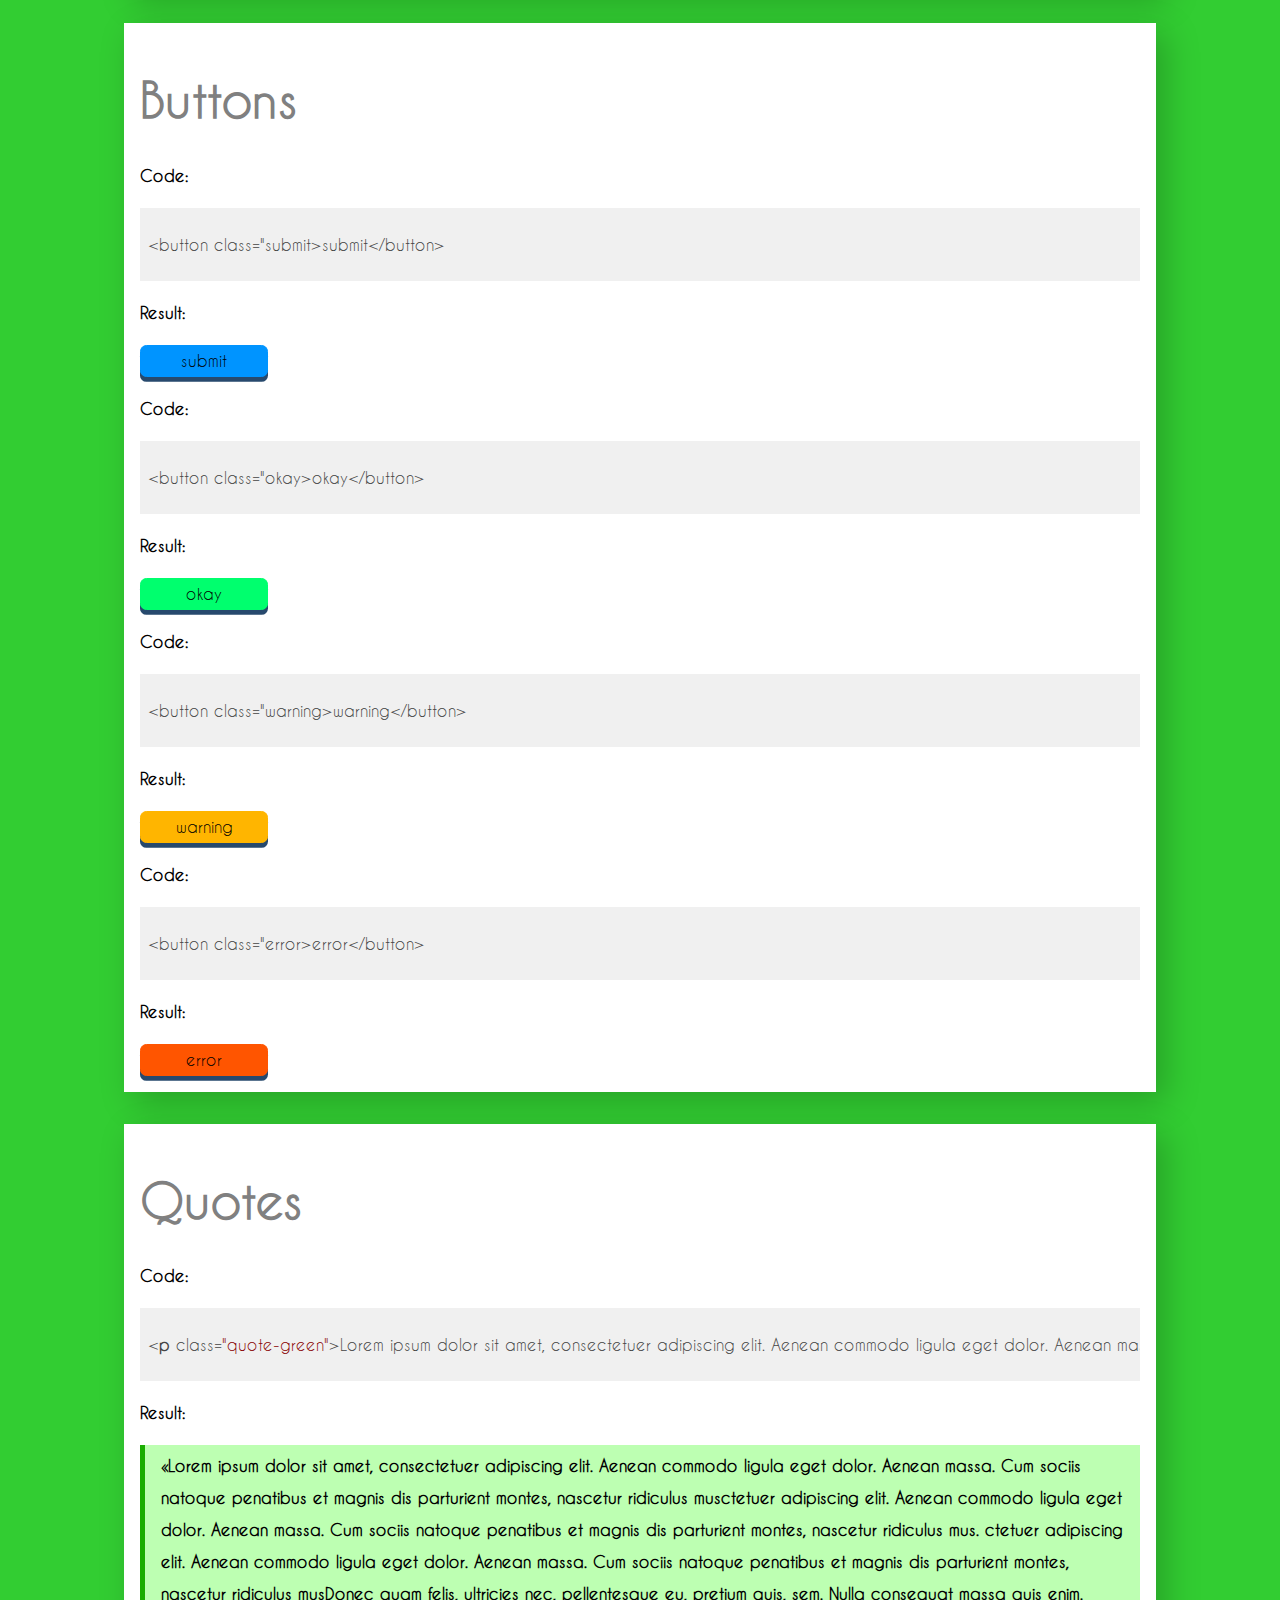
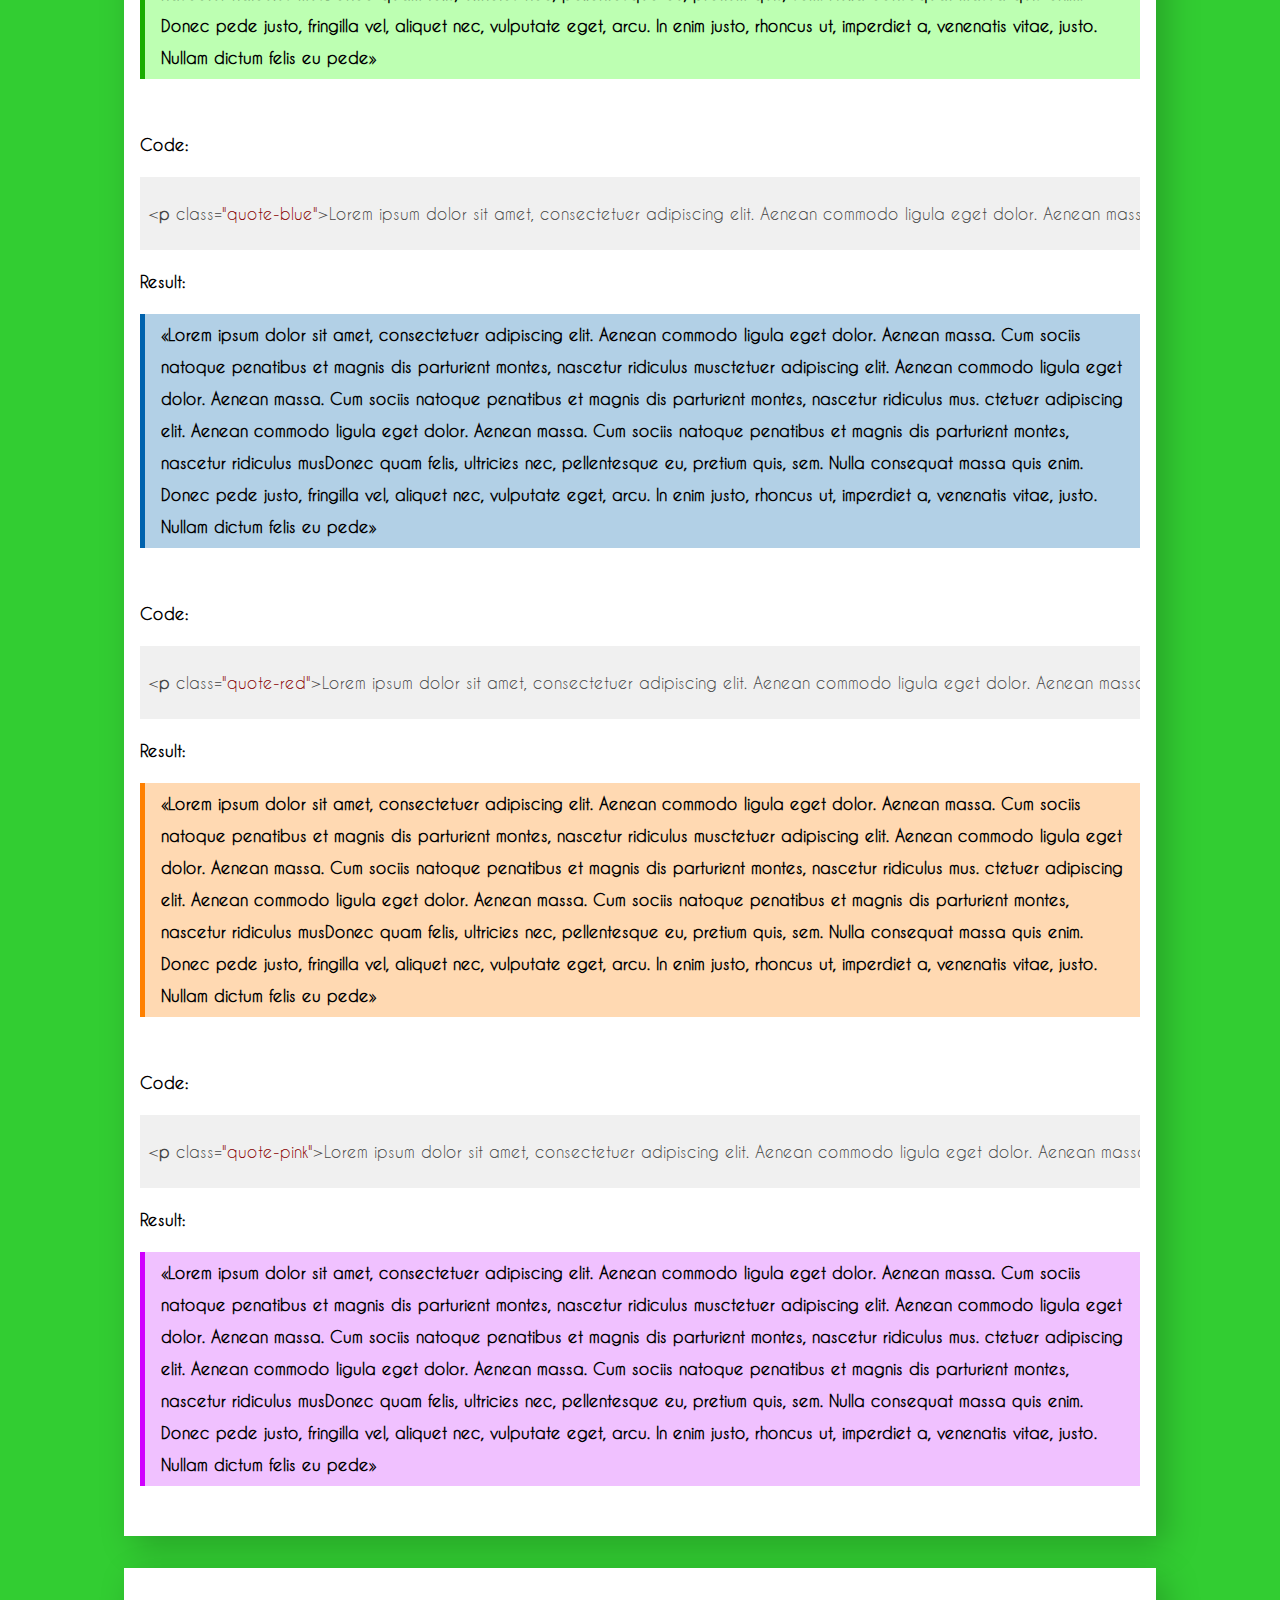
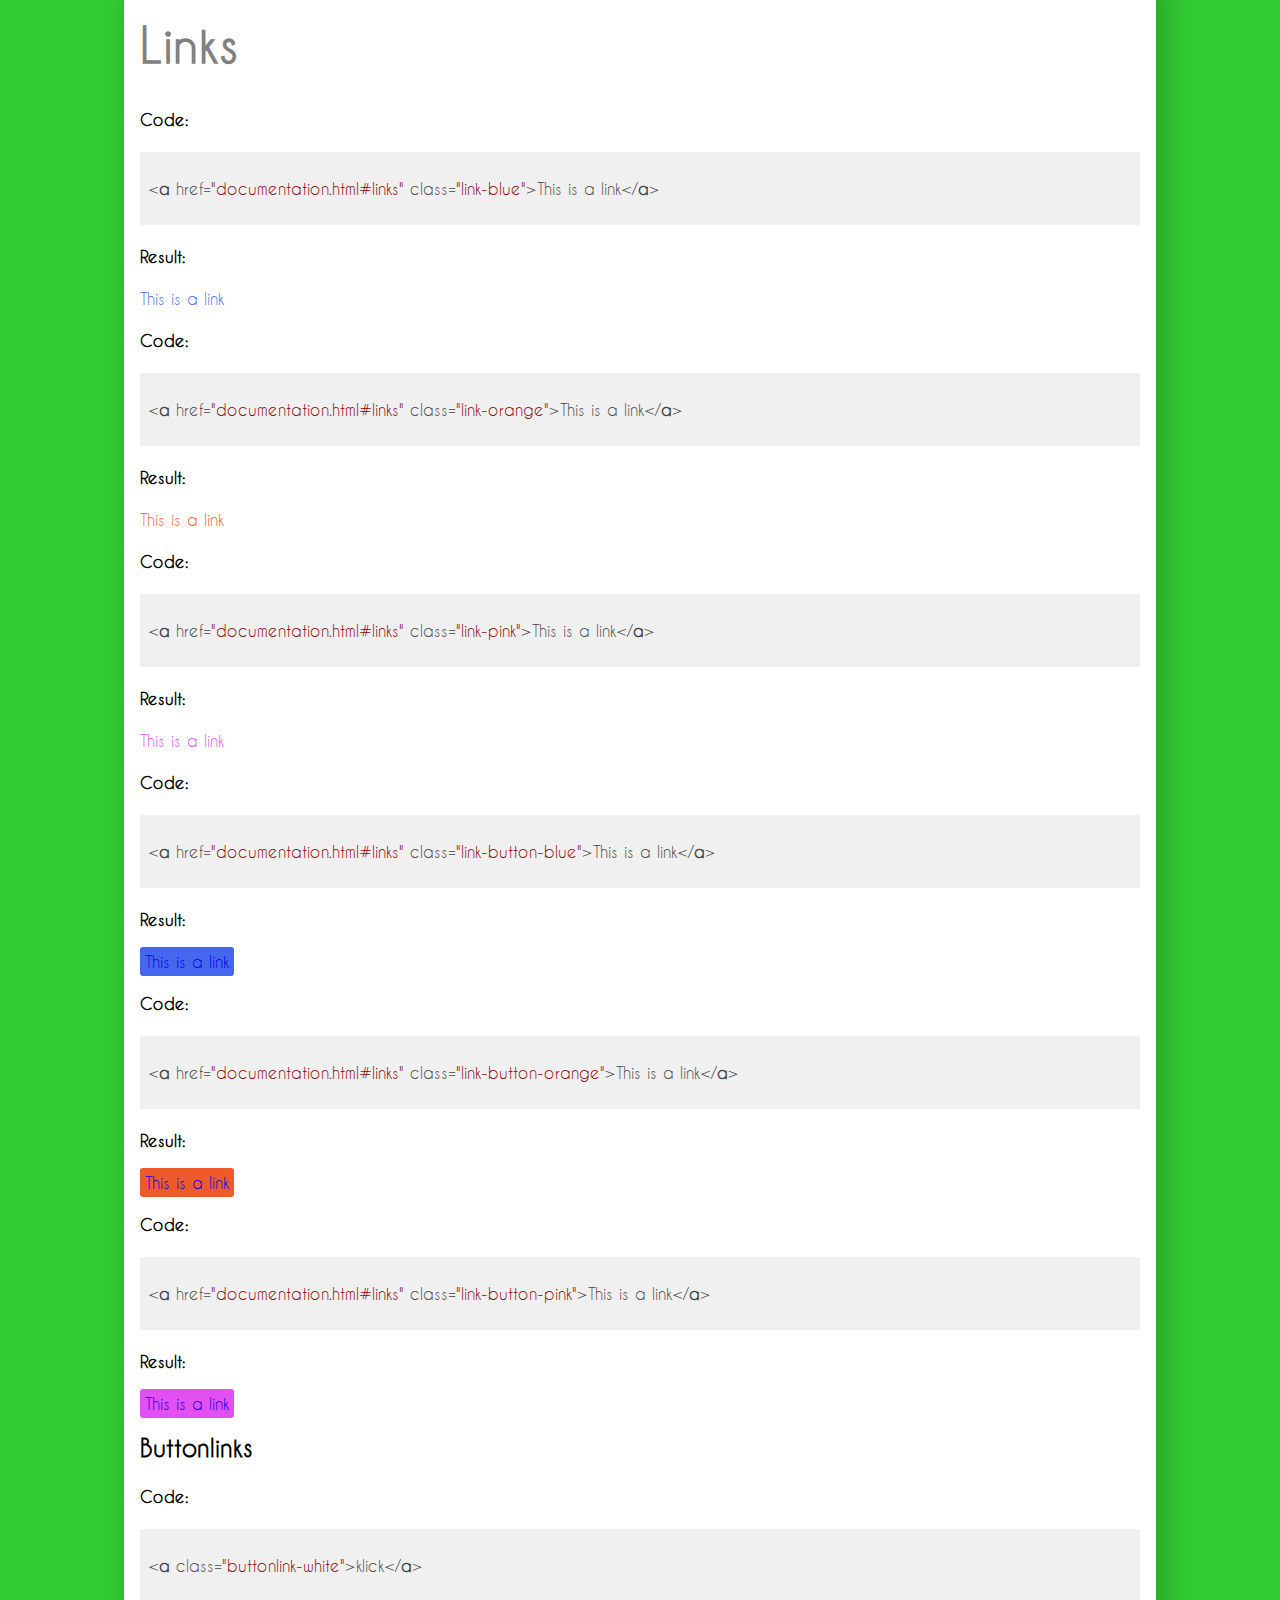
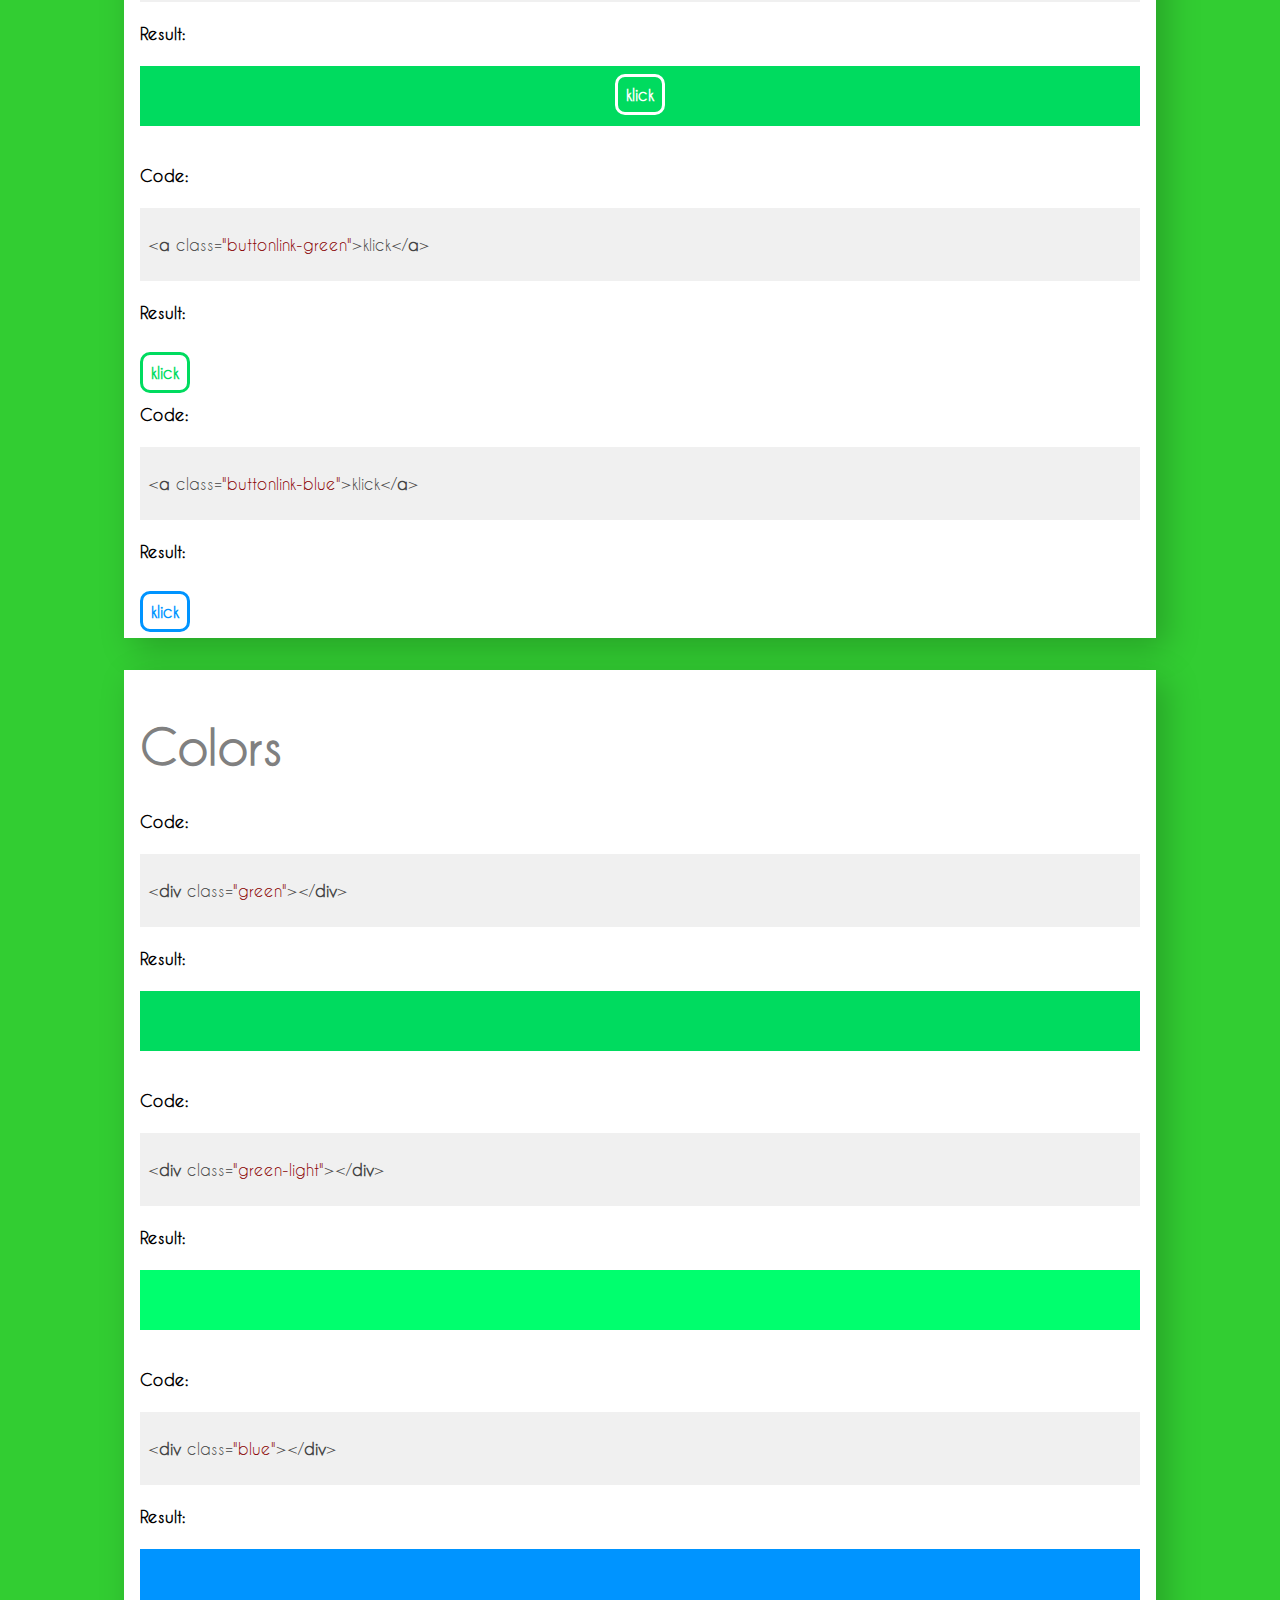
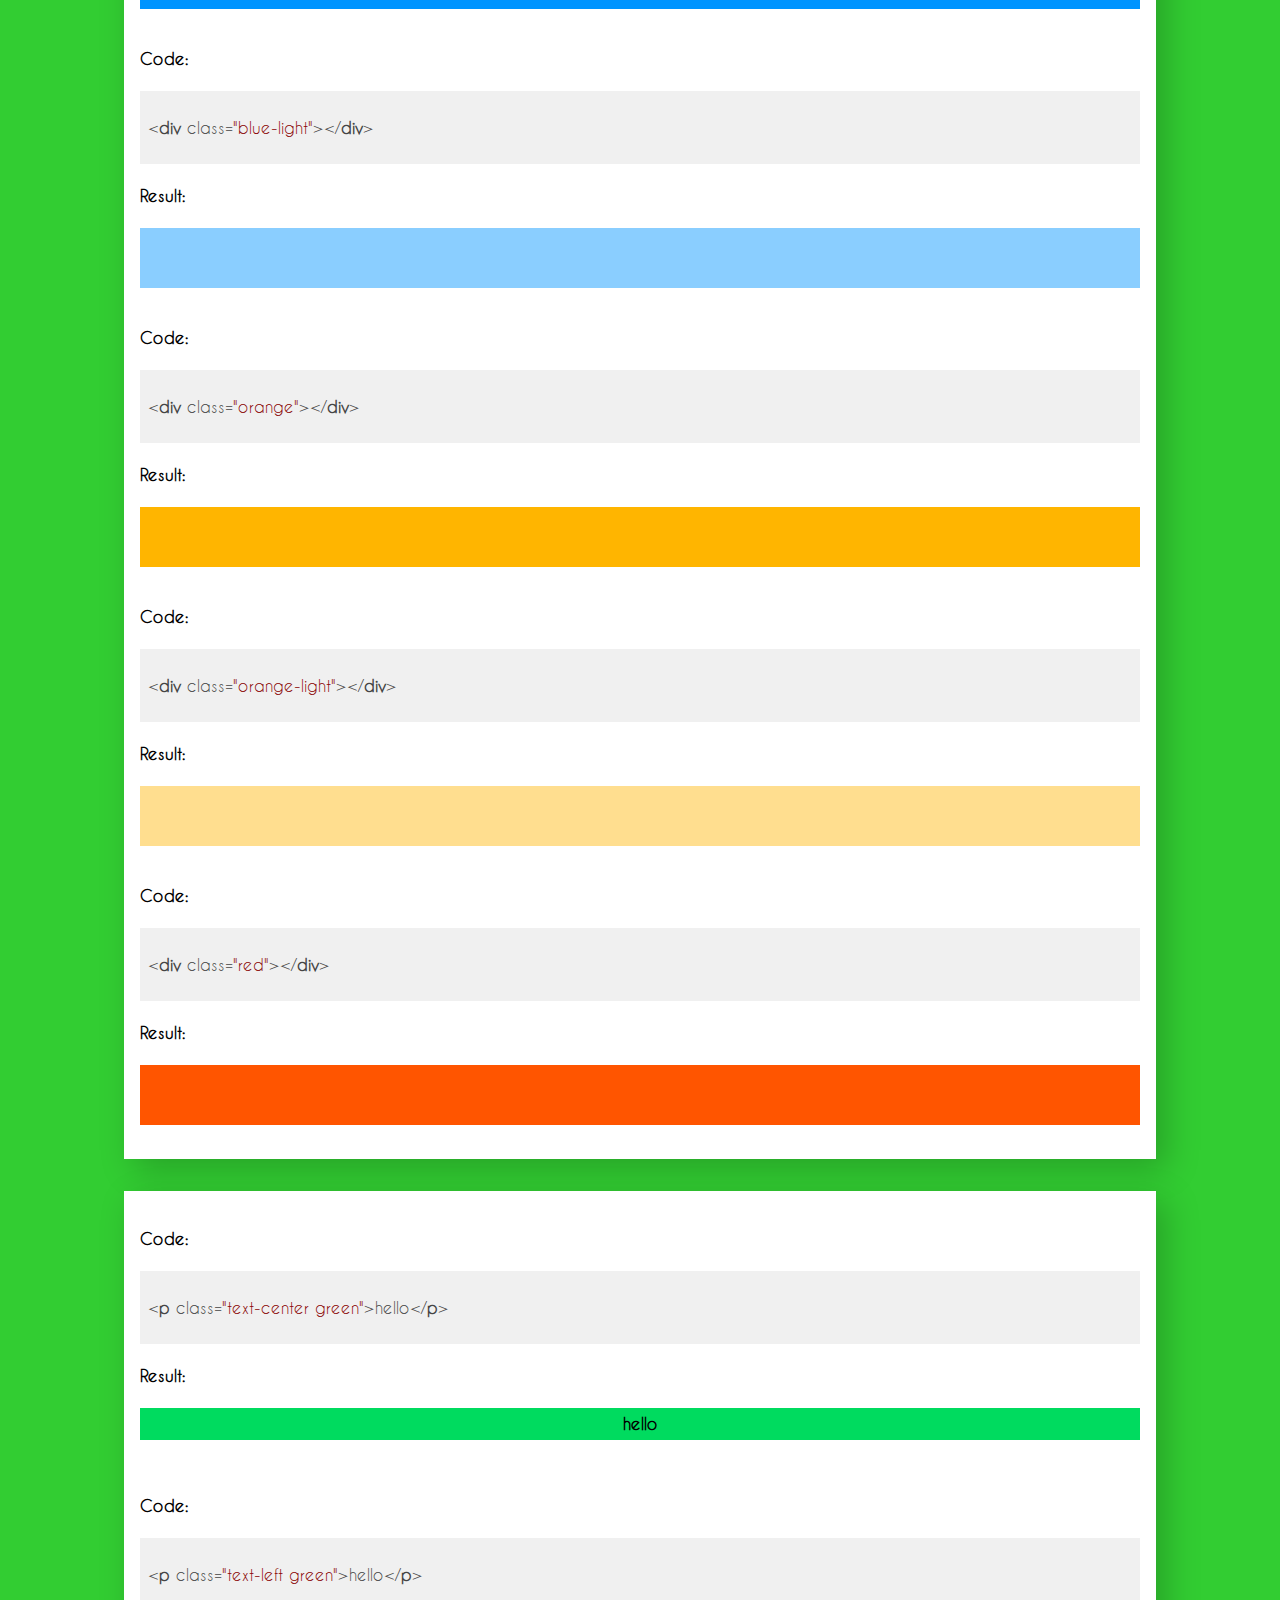
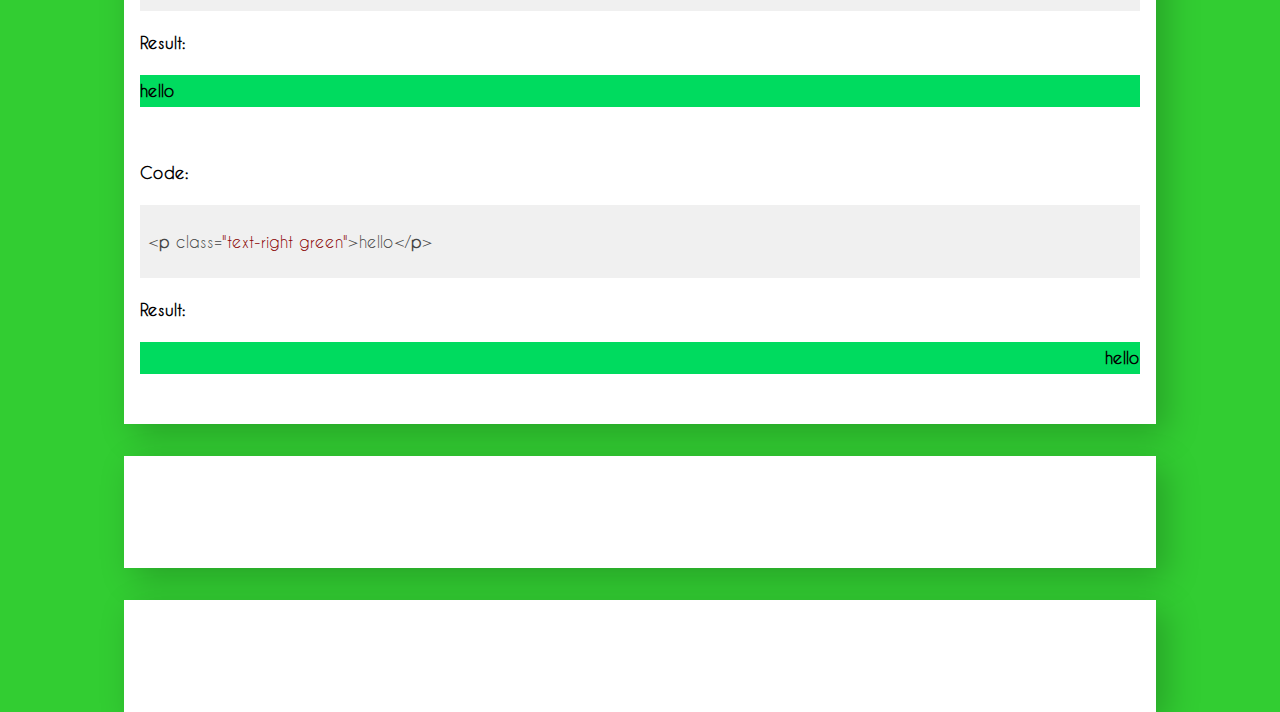
==== commit 7e85b26b: "initt" ====
--- a/boahcss.github.io/documentation.html
+++ b/boahcss.github.io/documentation.html
@@ -261,6 +261,34 @@
                 <p>Result: </p>
                 <a href="documentation.html#links" class="link-button-pink">This is a link</a>
                 <br>
+                
+                <h2>Buttonlinks</h2>
+                <p>Code:</p>
+                <pre><code>
+&lt;a class=&quot;buttonlink-white&quot;&gt;klick&lt;/a&gt;
+                </code></pre>
+                <p>Result: </p>
+                <div class="row green">
+                    <br>
+                    <a class="buttonlink-white">klick</a>
+                </div>
+                <br>
+                <p>Code:</p>
+                <pre><code>
+&lt;a class=&quot;buttonlink-green&quot;&gt;klick&lt;/a&gt;
+                </code></pre>
+                <p>Result: </p>
+                <br>
+                <a class="buttonlink-green">klick</a>
+                <br>
+                 <p>Code:</p>
+                <pre><code>
+&lt;a class=&quot;buttonlink-blue&quot;&gt;klick&lt;/a&gt;
+                </code></pre>
+                <p>Result: </p>
+                <br>
+                <a class="buttonlink-blue">klick</a>
+                <br>
             </section>
             
             <section id="colors">
@@ -321,7 +349,6 @@
                 <p>Result: </p>
                 <div class="row red"></div>
                 <br>
-                
             </section>
             
             <section id="alignments">
--- a/boahcss.github.io/stylesheet.css
+++ b/boahcss.github.io/stylesheet.css
@@ -50,6 +50,8 @@
 
 /* Basic Styles */
 
+
+
 .prime-font-100 {
 	font-family: webFontOne;
 	font-weight: 100;
@@ -110,23 +112,6 @@
 	height: 300px;
 }
 
-.buttonlink {
-	font-family: avenir, arial;
-	color: white;
-	font-weight: bold;
-	padding: 0.5em;
-	border: 3px solid white;
-	border-radius: 10px;
-	transition: 0.3s;
-	text-decoration: none;
-}
-
-.buttonlink:hover {
-	transition: 0.3s;
-	background-color: white;
-	color: gray;
-}
-
 /* Nav */
 nav {
 	width: 100vw;
@@ -167,6 +152,11 @@
 }
 
 /* Wrapper */
+
+.startedWrapper {
+    margin: auto;
+    max-width: 600px;
+}
 
 #wrapper {
 	width: 100vw;
@@ -292,9 +282,6 @@
 	margin: 0;
 }
 
-.text-left {
-	text-align: left;
-}
 
 .text-right {
 	text-align: RIGHT;
--- a/boahcss.github.io/boah.css
+++ b/boahcss.github.io/boah.css
@@ -1,6 +1,6 @@
 /* ######################################### */
 /*                                           */
-/*               BOAH.CSS                    */
+/*               BOAH.CSS     V 1.0          */
 /*              boahcss.com                  */
 /*                                           */
 /* ######################################### */
@@ -221,6 +221,61 @@
 }
 
 /* ****************** */
+/** Links as BUttons **/
+/* ****************** */
+
+.buttonlink-white {
+	font-family: avenir, arial;
+	color: white;
+	font-weight: bold;
+	padding: 0.5em;
+	border: 3px solid white;
+	border-radius: 10px;
+	transition: 0.3s;
+	text-decoration: none;
+}
+
+.buttonlink-white:hover {
+	transition: 0.3s;
+	background-color: white;
+	color: gray;
+}
+
+.buttonlink-blue {
+	font-family: avenir, arial;
+	color: #0094FF;
+	font-weight: bold;
+	padding: 0.5em;
+	border: 3px solid #0094FF;
+	border-radius: 10px;
+	transition: 0.3s;
+	text-decoration: none;
+}
+
+.buttonlink-blue:hover {
+	transition: 0.3s;
+	background-color: #0094FF;
+	color: black;
+}
+
+.buttonlink-green {
+	font-family: avenir, arial;
+	color: #00db5f;
+	font-weight: bold;
+	padding: 0.5em;
+	border: 3px solid #00db5f;
+	border-radius: 10px;
+	transition: 0.3s;
+	text-decoration: none;
+}
+
+.buttonlink-green:hover {
+	transition: 0.3s;
+	background-color: #00db5f;
+	color: black;
+}
+
+/* ****************** */
 /**       Links      **/
 /* ****************** */
 
